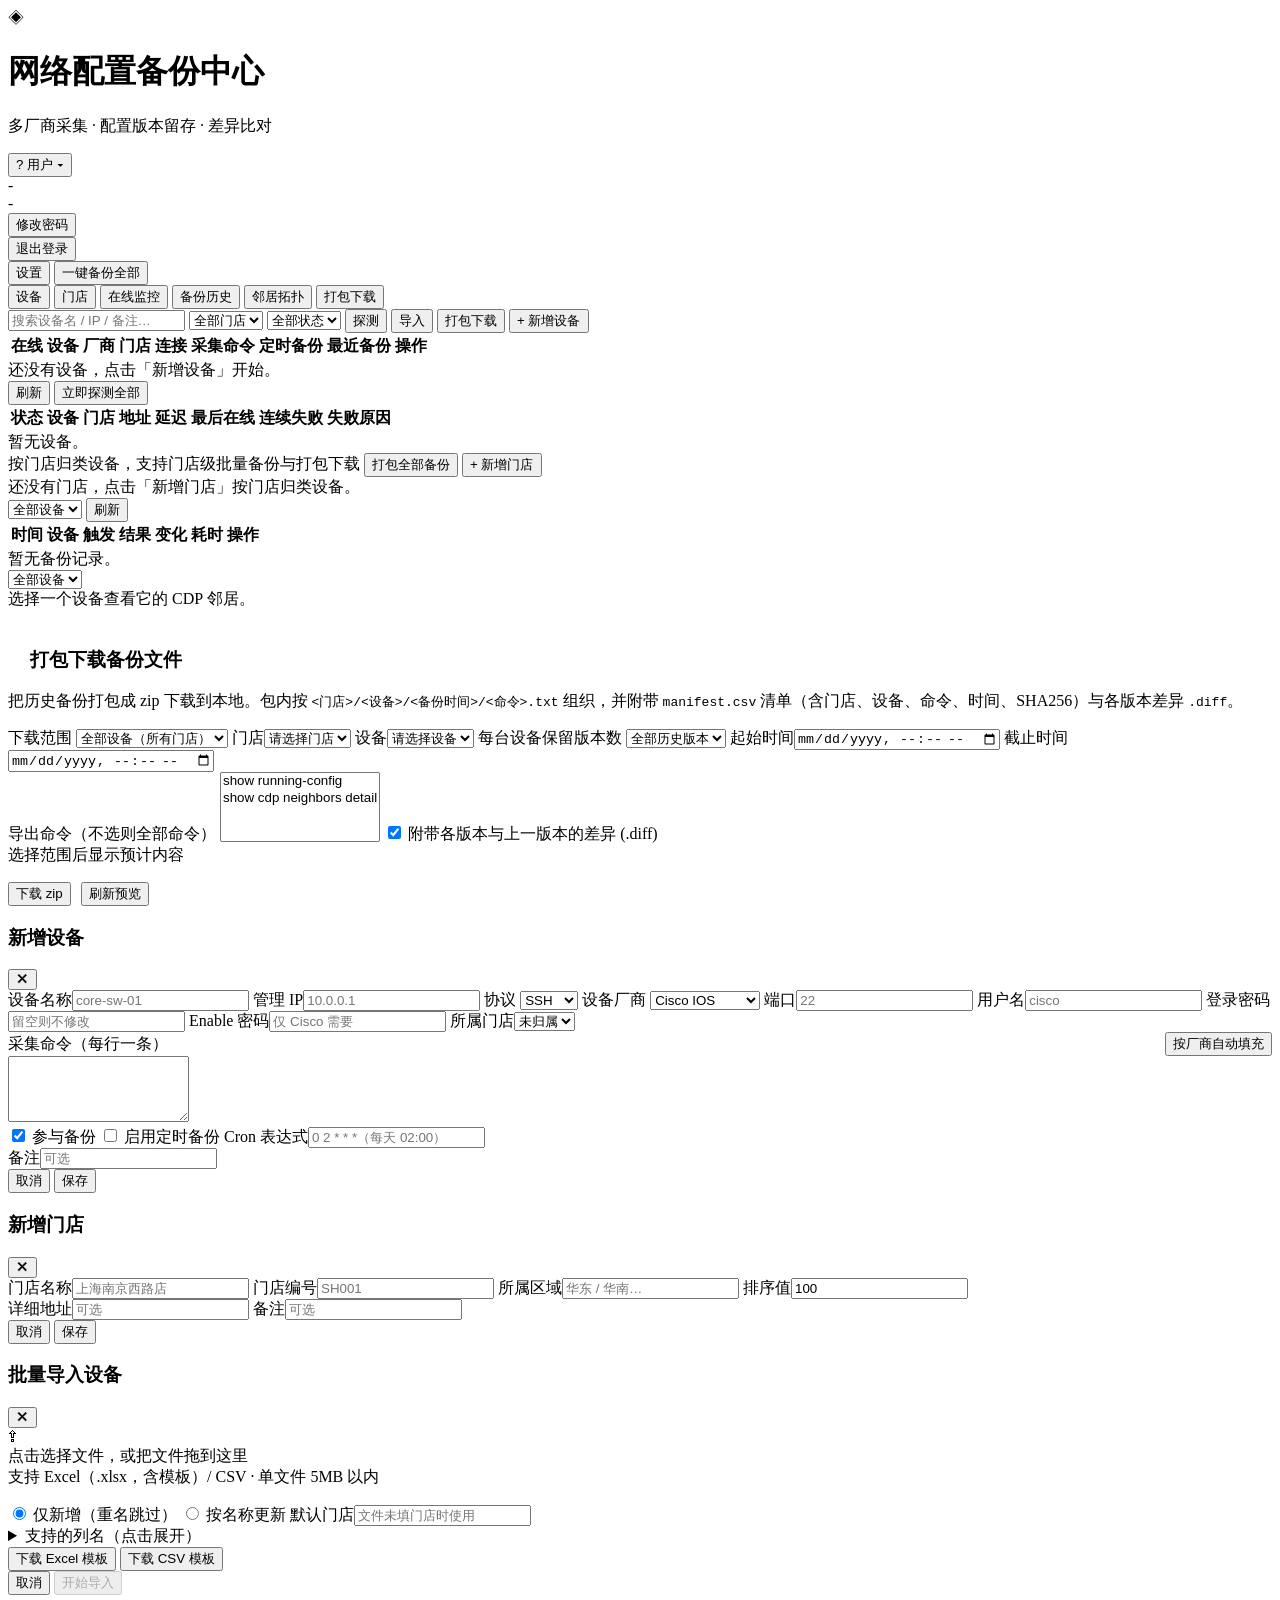
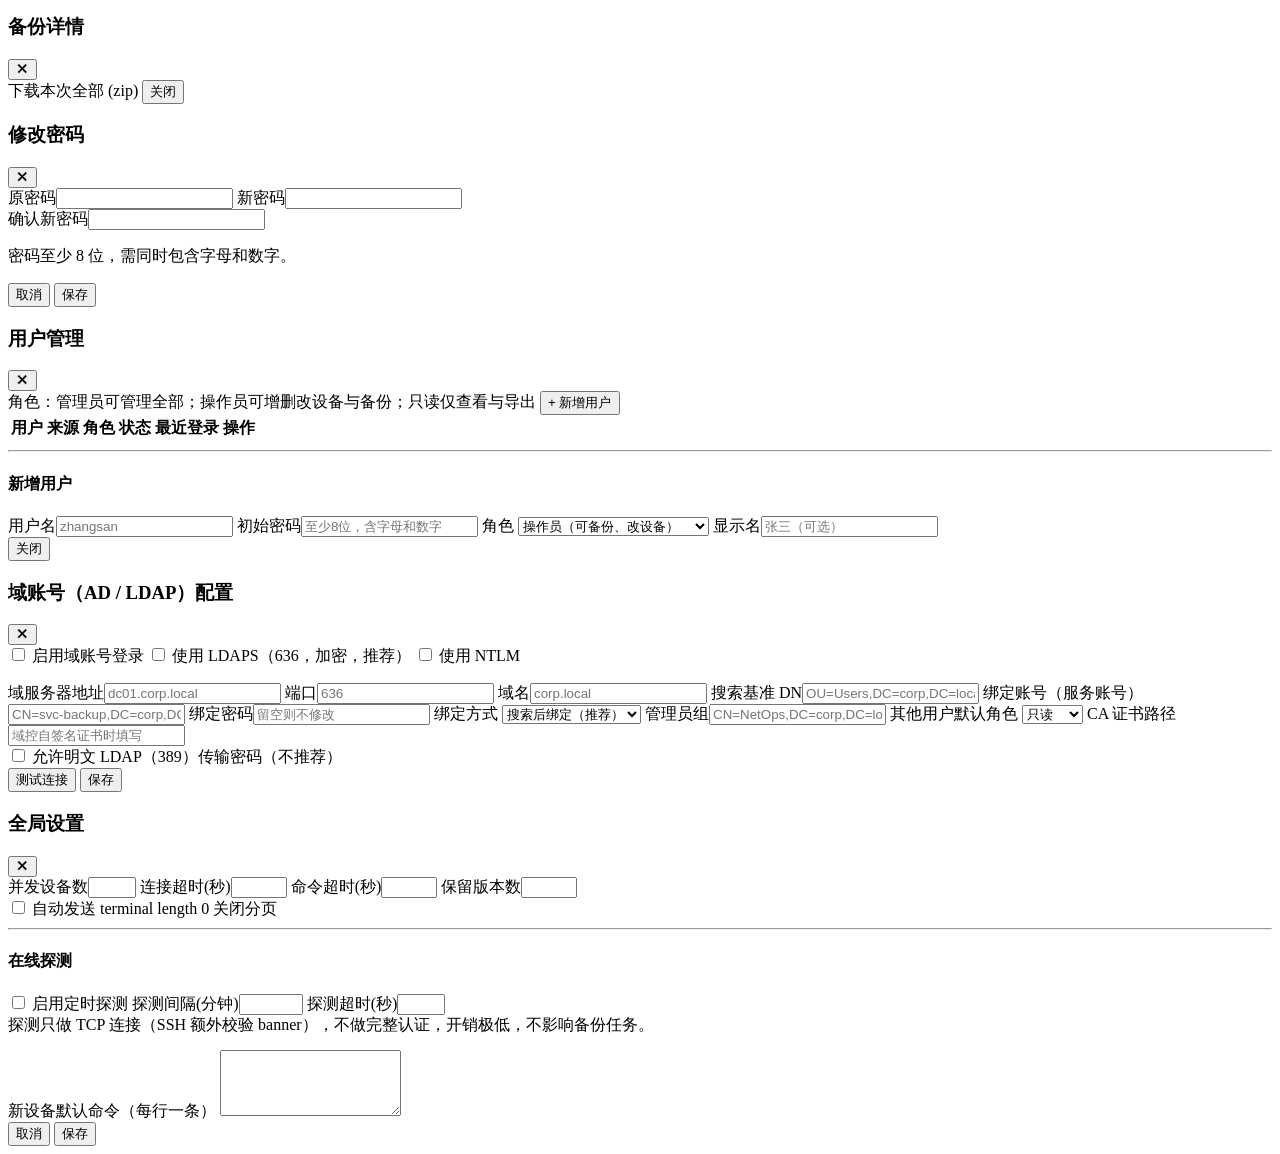
==== app/static/index.html @ aeb3dadb "fix: 修复厂商切换不联动命令，并改名为网络配置备份中心 修复厂商联动 - 根因一：index.html 的 ?v= 版本号停留在上轮改动之前，浏览器加载的是   加入厂商功能之前的旧 app.js" ====
<!DOCTYPE html>
<html lang="zh-CN">
<head>
<meta charset="UTF-8">
<meta name="viewport" content="width=device-width, initial-scale=1.0">
<title>网络配置备份中心</title>
<link rel="stylesheet" href="/static/style.css">
</head>
<body>
<header class="topbar">
  <div class="brand">
    <span class="logo">◈</span>
    <div>
      <h1>网络配置备份中心</h1>
      <p class="sub">多厂商采集 · 配置版本留存 · 差异比对</p>
    </div>
  </div>
  <div class="top-actions">
    <div class="user-menu" id="user-menu">
      <button class="btn ghost user-trigger" id="user-trigger">
        <span class="avatar" id="user-avatar">?</span>
        <span id="user-name">用户</span>
        <span class="caret">▾</span>
      </button>
      <div class="user-dropdown hidden" id="user-dropdown">
        <div class="user-info">
          <div class="user-info-name" id="dd-name">-</div>
          <div class="user-info-role" id="dd-role">-</div>
        </div>
        <button class="user-item" id="btn-change-password">修改密码</button>
        <button class="user-item" id="btn-users" hidden>用户管理</button>
        <button class="user-item" id="btn-ad-config" hidden>域账号配置</button>
        <div class="user-sep"></div>
        <button class="user-item danger" id="btn-logout">退出登录</button>
      </div>
    </div>
    <button class="btn ghost" id="btn-settings">设置</button>
    <button class="btn primary" id="btn-backup-all">一键备份全部</button>
  </div>
</header>

<nav class="tabs">
  <button class="tab active" data-tab="devices">设备</button>
  <button class="tab" data-tab="sites">门店</button>
  <button class="tab" data-tab="monitor">在线监控</button>
  <button class="tab" data-tab="history">备份历史</button>
  <button class="tab" data-tab="neighbors">邻居拓扑</button>
  <button class="tab" data-tab="export">打包下载</button>
</nav>

<main>
  <!--设备 -->
  <section id="tab-devices" class="tab-panel active">
    <div class="stats" id="stats"></div>
    <div class="toolbar">
      <input type="search" id="device-search" placeholder="搜索设备名 / IP / 备注…">
      <select id="device-site-filter"><option value="">全部门店</option></select>
      <select id="device-online-filter">
        <option value="">全部状态</option>
        <option value="1">仅在线</option>
        <option value="0">仅离线</option>
        <option value="unk">仅未探测</option>
      </select>
      <button class="btn ghost" id="btn-probe-now" title="立即探测所有设备在线状态">探测</button>
      <button class="btn ghost" id="btn-import">导入</button>
      <button class="btn ghost" id="btn-download-all-top">打包下载</button>
      <button class="btn primary" id="btn-add">+ 新增设备</button>
    </div>
    <div class="card">
      <table class="grid" id="device-table">
        <thead>
          <tr>
            <th>在线</th><th>设备</th><th>厂商</th><th>门店</th><th>连接</th><th>采集命令</th>
            <th>定时备份</th><th>最近备份</th><th>操作</th>
          </tr>
        </thead>
        <tbody></tbody>
      </table>
      <div class="empty hidden" id="device-empty">还没有设备，点击「新增设备」开始。</div>
    </div>
  </section>

  <!-- 在线监控 -->
  <section id="tab-monitor" class="tab-panel">
    <div class="stats" id="probe-stats"></div>
    <div class="toolbar">
      <span class="toolbar-hint" id="probe-next"></span>
      <button class="btn ghost" id="btn-probe-refresh">刷新</button>
      <button class="btn primary" id="btn-probe-all">立即探测全部</button>
    </div>
    <div class="card">
      <table class="grid" id="probe-table">
        <thead>
          <tr><th>状态</th><th>设备</th><th>门店</th><th>地址</th><th>延迟</th>
              <th>最后在线</th><th>连续失败</th><th>失败原因</th></tr>
        </thead>
        <tbody></tbody>
      </table>
      <div class="empty hidden" id="probe-empty">暂无设备。</div>
    </div>
  </section>

  <!-- 门店 -->
  <section id="tab-sites" class="tab-panel">
    <div class="toolbar">
      <span class="toolbar-hint">按门店归类设备，支持门店级批量备份与打包下载</span>
      <button class="btn ghost" id="btn-download-all">打包全部备份</button>
      <button class="btn primary" id="btn-add-site">+ 新增门店</button>
    </div>
    <div class="site-grid" id="site-grid"></div>
    <div class="empty hidden" id="site-empty">还没有门店，点击「新增门店」按门店归类设备。</div>
  </section>

  <!-- 历史 -->
  <section id="tab-history" class="tab-panel">
    <div class="toolbar">
      <select id="history-device"><option value="">全部设备</option></select>
      <button class="btn ghost" id="btn-refresh-history">刷新</button>
    </div>
    <div class="card">
      <table class="grid" id="history-table">
        <thead>
          <tr><th>时间</th><th>设备</th><th>触发</th><th>结果</th><th>变化</th><th>耗时</th><th>操作</th></tr>
        </thead>
        <tbody></tbody>
      </table>
      <div class="empty hidden" id="history-empty">暂无备份记录。</div>
    </div>
  </section>

  <!-- 邻居 -->
  <section id="tab-neighbors" class="tab-panel">
    <div class="toolbar">
      <select id="neighbor-device"><option value="">全部设备</option></select>
    </div>
    <div class="card" id="neighbor-card">
      <div class="empty">选择一个设备查看它的 CDP 邻居。</div>
    </div>
  </section>

  <!-- 打包下载 -->
  <section id="tab-export" class="tab-panel">
    <div class="card export-card">
      <h3 style="padding:18px 22px 0">打包下载备份文件</h3>
      <p class="export-desc">
        把历史备份打包成 zip 下载到本地。包内按
        <code>&lt;门店&gt;/&lt;设备&gt;/&lt;备份时间&gt;/&lt;命令&gt;.txt</code>
        组织，并附带 <code>manifest.csv</code> 清单（含门店、设备、命令、时间、SHA256）与各版本差异 <code>.diff</code>。
      </p>
      <div class="export-body">
        <div class="form-grid">
          <label>下载范围
            <select id="e-scope">
              <option value="all">全部设备（所有门店）</option>
              <option value="site">指定门店</option>
              <option value="device">指定设备</option>
            </select>
          </label>
          <label>门店<select id="e-site"><option value="">请选择门店</option></select></label>
          <label>设备<select id="e-device"><option value="">请选择设备</option></select></label>
          <label>每台设备保留版本数
            <select id="e-limit">
              <option value="">全部历史版本</option>
              <option value="1">仅最新 1 次</option>
              <option value="3">最近 3 次</option>
              <option value="7">最近 7 次</option>
              <option value="30">最近 30 次</option>
            </select>
          </label>
          <label>起始时间<input id="e-since" type="datetime-local"></label>
          <label>截止时间<input id="e-until" type="datetime-local"></label>
        </div>
        <label class="block">导出命令（不选则全部命令）
          <select id="e-commands" multiple size="4">
            <option value="show running-config">show running-config</option>
            <option value="show cdp neighbors detail">show cdp neighbors detail</option>
          </select>
        </label>
        <label class="inline block"><input type="checkbox" id="e-diff" checked> 附带各版本与上一版本的差异 (.diff)</label>
        <div class="export-preview" id="e-preview">选择范围后显示预计内容</div>
        <div style="display:flex;gap:10px;margin-top:16px">
          <button class="btn primary" id="btn-export">下载 zip</button>
          <button class="btn ghost" id="btn-export-refresh">刷新预览</button>
        </div>
      </div>
    </div>
  </section>
</main>

<!-- 设备弹窗 -->
<div class="modal hidden" id="device-modal">
  <div class="modal-box">
    <div class="modal-head">
      <h3 id="device-modal-title">新增设备</h3>
      <button class="icon-btn" data-close>✕</button>
    </div>
    <div class="modal-body">
      <div class="form-grid">
        <label>设备名称<input id="f-name" placeholder="core-sw-01" required></label>
        <label>管理 IP<input id="f-host" placeholder="10.0.0.1" required></label>
        <label>协议
          <select id="f-protocol">
            <option value="ssh">SSH</option>
            <option value="telnet">Telnet</option>
          </select>
        </label>
        <label>设备厂商
          <select id="f-vendor">
            <option value="cisco">Cisco IOS</option>
            <option value="h3c">H3C Comware</option>
            <option value="huawei">华为 VRP</option>
            <option value="ruijie">锐捷 RGOS</option>
          </select>
        </label>
        <label>端口<input id="f-port" type="number" placeholder="22"></label>
        <label>用户名<input id="f-username" placeholder="cisco"></label>
        <label>登录密码<input id="f-password" type="password" placeholder="留空则不修改"></label>
        <label>Enable 密码<input id="f-enable" type="password" placeholder="仅 Cisco 需要"></label>
        <label>所属门店<select id="f-site-id"><option value="">未归属</option></select></label>
      </div>
      <label class="block" style="display:flex;justify-content:space-between;align-items:center">
        <span>采集命令（每行一条）</span>
        <button type="button" class="btn small ghost" id="btn-fill-default-cmds">按厂商自动填充</button>
      </label>
      <textarea id="f-commands" rows="4"></textarea>
      <div class="form-grid tight">
        <label class="inline"><input type="checkbox" id="f-enabled" checked> 参与备份</label>
        <label class="inline"><input type="checkbox" id="f-scheduled"> 启用定时备份</label>
        <label>Cron 表达式<input id="f-cron" placeholder="0 2 * * *（每天 02:00）"></label>
      </div>
      <label class="block">备注<input id="f-note" placeholder="可选"></label>
      <div class="modal-msg hidden" id="device-msg"></div>
    </div>
    <div class="modal-foot">
      <button class="btn ghost" data-close>取消</button>
      <button class="btn primary" id="btn-save-device">保存</button>
    </div>
  </div>
</div>

<!-- 门店弹窗 -->
<div class="modal hidden" id="site-modal">
  <div class="modal-box">
    <div class="modal-head">
      <h3 id="site-modal-title">新增门店</h3>
      <button class="icon-btn" data-close>✕</button>
    </div>
    <div class="modal-body">
      <div class="form-grid">
        <label>门店名称<input id="fs-name" placeholder="上海南京西路店" required></label>
        <label>门店编号<input id="fs-code" placeholder="SH001"></label>
        <label>所属区域<input id="fs-region" placeholder="华东 / 华南…"></label>
        <label>排序值<input id="fs-sort" type="number" value="100"></label>
      </div>
      <label class="block">详细地址<input id="fs-address" placeholder="可选"></label>
      <label class="block">备注<input id="fs-note" placeholder="可选"></label>
      <div class="modal-msg hidden" id="site-msg"></div>
    </div>
    <div class="modal-foot">
      <button class="btn ghost" data-close>取消</button>
      <button class="btn primary" id="btn-save-site">保存</button>
    </div>
  </div>
</div>

<!-- 导入弹窗 -->
<div class="modal hidden" id="import-modal">
  <div class="modal-box wide">
    <div class="modal-head">
      <h3>批量导入设备</h3>
      <button class="icon-btn" data-close>✕</button>
    </div>
    <div class="modal-body">
      <div class="drop-zone" id="drop-zone">
        <input type="file" id="import-file" accept=".csv,.xlsx,.xlsm,.txt" hidden>
        <div class="drop-icon">⇪</div>
        <div class="drop-text">点击选择文件，或把文件拖到这里</div>
        <div class="drop-hint">支持 Excel（.xlsx，含模板）/ CSV · 单文件 5MB 以内</div>
        <div class="drop-filename hidden" id="drop-filename"></div>
      </div>
      <div class="form-grid tight" style="margin-top:16px">
        <label class="inline"><input type="radio" name="import-mode" value="create" checked> 仅新增（重名跳过）</label>
        <label class="inline"><input type="radio" name="import-mode" value="upsert"> 按名称更新</label>
        <label>默认门店<input id="import-site" placeholder="文件未填门店时使用"></label>
      </div>
      <details class="import-help">
        <summary>支持的列名（点击展开）</summary>
        <table class="help-table">
          <tr><th>含义</th><th>可用列名</th><th>必填</th></tr>
          <tr><td>设备名称</td><td class="mono">设备名称 / name / hostname</td><td class="yes">是</td></tr>
          <tr><td>管理 IP</td><td class="mono">管理IP / ip / ip_address / host</td><td class="yes">是</td></tr>
          <tr><td>协议</td><td class="mono">协议 / protocol（ssh 或 telnet）</td><td>否，默认 ssh</td></tr>
          <tr><td>端口</td><td class="mono">端口 / port</td><td>否，按协议自动补</td></tr>
          <tr><td>用户名</td><td class="mono">用户名 / username</td><td>否</td></tr>
          <tr><td>登录密码</td><td class="mono">登录密码 / 密码 / password</td><td class="yes">新增时必填</td></tr>
          <tr><td>Enable密码</td><td class="mono">Enable密码 / enable_password</td><td>否</td></tr>
          <tr><td>门店</td><td class="mono">门店 / site（不存在会自动创建）</td><td>否</td></tr>
          <tr><td>定时备份</td><td class="mono">定时备份（是/否/1/0/true）</td><td>否</td></tr>
          <tr><td>Cron</td><td class="mono">cron / Cron表达式</td><td>否，默认每天 02:00</td></tr>
          <tr><td>采集命令</td><td class="mono">采集命令（分号分隔多行）</td><td>否</td></tr>
          <tr><td>备注</td><td class="mono">备注 / note</td><td>否</td></tr>
        </table>
        <p class="help-note">
          提示：不确定格式时，先「下载模板」照着填最省事。中文表头与英文表头都能识别，
          Excel 导出的 UTF-8 / GBK 编码 CSV 均支持。
        </p>
      </details>
      <div class="import-result hidden" id="import-result"></div>
      <div class="modal-msg hidden" id="import-msg"></div>
    </div>
    <div class="modal-foot">
      <div class="template-btns">
        <button class="btn ghost" id="btn-download-template">下载 Excel 模板</button>
        <button class="btn ghost" id="btn-download-template-csv">下载 CSV 模板</button>
      </div>
      <button class="btn ghost" data-close>取消</button>
      <button class="btn primary" id="btn-do-import" disabled>开始导入</button>
    </div>
  </div>
</div>

<!-- 详情/差异弹窗 -->
<div class="modal hidden" id="detail-modal">
  <div class="modal-box wide">
    <div class="modal-head">
      <h3 id="detail-title">备份详情</h3>
      <button class="icon-btn" data-close>✕</button>
    </div>
    <div class="modal-body" id="detail-body"></div>
    <div class="modal-foot">
      <a class="btn ghost" id="btn-download-zip" download>下载本次全部 (zip)</a>
      <button class="btn primary" data-close>关闭</button>
    </div>
  </div>
</div>

<!-- 修改密码弹窗 -->
<div class="modal hidden" id="pwd-modal">
  <div class="modal-box">
    <div class="modal-head">
      <h3>修改密码</h3>
      <button class="icon-btn" data-close>✕</button>
    </div>
    <div class="modal-body">
      <label class="block">原密码<input id="p-old" type="password" autocomplete="current-password"></label>
      <label class="block">新密码<input id="p-new" type="password" autocomplete="new-password"></label>
      <div class="pwd-strength" id="pwd-strength"></div>
      <label class="block">确认新密码<input id="p-new2" type="password" autocomplete="new-password"></label>
      <p class="help-note">密码至少 8 位，需同时包含字母和数字。</p>
      <div class="modal-msg hidden" id="pwd-msg"></div>
    </div>
    <div class="modal-foot">
      <button class="btn ghost" data-close>取消</button>
      <button class="btn primary" id="btn-save-pwd">保存</button>
    </div>
  </div>
</div>

<!-- 用户管理弹窗 -->
<div class="modal hidden" id="users-modal">
  <div class="modal-box wide">
    <div class="modal-head">
      <h3>用户管理</h3>
      <button class="icon-btn" data-close>✕</button>
    </div>
    <div class="modal-body">
      <div class="toolbar">
        <span class="toolbar-hint">角色：管理员可管理全部；操作员可增删改设备与备份；只读仅查看与导出</span>
        <button class="btn primary" id="btn-add-user">+ 新增用户</button>
      </div>
      <table class="grid" id="users-table">
        <thead><tr><th>用户</th><th>来源</th><th>角色</th><th>状态</th><th>最近登录</th><th>操作</th></tr></thead>
        <tbody></tbody>
      </table>
      <hr class="form-sep">
      <h4 class="form-title">新增用户</h4>
      <div class="form-grid">
        <label>用户名<input id="nu-username" placeholder="zhangsan"></label>
        <label>初始密码<input id="nu-password" type="password" placeholder="至少8位，含字母和数字"></label>
        <label>角色
          <select id="nu-role">
            <option value="operator">操作员（可备份、改设备）</option>
            <option value="viewer">只读（仅查看与导出）</option>
            <option value="admin">管理员（含用户与系统设置）</option>
          </select>
        </label>
        <label>显示名<input id="nu-display" placeholder="张三（可选）"></label>
      </div>
      <div class="modal-msg hidden" id="users-msg"></div>
    </div>
    <div class="modal-foot"><button class="btn primary" data-close>关闭</button></div>
  </div>
</div>

<!-- 域账号配置弹窗 -->
<div class="modal hidden" id="ad-modal">
  <div class="modal-box wide">
    <div class="modal-head">
      <h3>域账号（AD / LDAP）配置</h3>
      <button class="icon-btn" data-close>✕</button>
    </div>
    <div class="modal-body">
      <div class="form-grid tight" style="margin-bottom:16px">
        <label class="inline"><input type="checkbox" id="ad-enabled"> 启用域账号登录</label>
        <label class="inline"><input type="checkbox" id="ad-ssl"> 使用 LDAPS（636，加密，推荐）</label>
        <label class="inline"><input type="checkbox" id="ad-ntlm"> 使用 NTLM</label>
      </div>
      <div class="form-grid">
        <label>域服务器地址<input id="ad-host" placeholder="dc01.corp.local"></label>
        <label>端口<input id="ad-port" type="number" placeholder="636"></label>
        <label>域名<input id="ad-domain" placeholder="corp.local"></label>
        <label>搜索基准 DN<input id="ad-base-dn" placeholder="OU=Users,DC=corp,DC=local"></label>
        <label>绑定账号（服务账号）<input id="ad-bind-dn" placeholder="CN=svc-backup,DC=corp,DC=local"></label>
        <label>绑定密码<input id="ad-bind-pw" type="password" placeholder="留空则不修改"></label>
        <label>绑定方式
          <select id="ad-strategy">
            <option value="search">搜索后绑定（推荐）</option>
            <option value="direct">直接绑定</option>
          </select>
        </label>
        <label>管理员组<input id="ad-admin-group" placeholder="CN=NetOps,DC=corp,DC=local"></label>
        <label>其他用户默认角色
          <select id="ad-default-role">
            <option value="viewer">只读</option>
            <option value="operator">操作员</option>
            <option value="admin">管理员</option>
          </select>
        </label>
        <label>CA 证书路径<input id="ad-ca" placeholder="域控自签名证书时填写"></label>
      </div>
      <label class="inline block"><input type="checkbox" id="ad-plaintext"> 允许明文 LDAP（389）传输密码（不推荐）</label>
      <div class="ad-preview" id="ad-preview"></div>
      <div class="modal-msg hidden" id="ad-msg"></div>
    </div>
    <div class="modal-foot">
      <button class="btn ghost" id="btn-test-ad">测试连接</button>
      <button class="btn primary" id="btn-save-ad">保存</button>
    </div>
  </div>
</div>

<!-- 设置弹窗 -->
<div class="modal hidden" id="settings-modal">
  <div class="modal-box">
    <div class="modal-head">
      <h3>全局设置</h3>
      <button class="icon-btn" data-close>✕</button>
    </div>
    <div class="modal-body">
      <div class="form-grid">
        <label>并发设备数<input id="s-concurrency" type="number" min="1" max="32"></label>
        <label>连接超时(秒)<input id="s-connect" type="number" min="3" max="120"></label>
        <label>命令超时(秒)<input id="s-command" type="number" min="5" max="300"></label>
        <label>保留版本数<input id="s-keep" type="number" min="1" max="500"></label>
      </div>
      <label class="inline block"><input type="checkbox" id="s-paging"> 自动发送 terminal length 0 关闭分页</label>
      <hr class="form-sep">
      <h4 class="form-title">在线探测</h4>
      <div class="form-grid">
        <label class="inline"><input type="checkbox" id="s-probe"> 启用定时探测</label>
        <label>探测间隔(分钟)<input id="s-probe-interval" type="number" min="1" max="1440"></label>
        <label>探测超时(秒)<input id="s-probe-timeout" type="number" min="1" max="60"></label>
      </div>
      <p class="help-note" style="margin:0 0 14px">
        探测只做 TCP 连接（SSH 额外校验 banner），不做完整认证，开销极低，不影响备份任务。
      </p>
      <label class="block">新设备默认命令（每行一条）</label>
      <textarea id="s-commands" rows="4"></textarea>
      <div class="modal-msg hidden" id="settings-msg"></div>
    </div>
    <div class="modal-foot">
      <button class="btn ghost" data-close>取消</button>
      <button class="btn primary" id="btn-save-settings">保存</button>
    </div>
  </div>
</div>

<div class="toast hidden" id="toast"></div>
<script src="/static/app.js"></script>
</body>
</html>
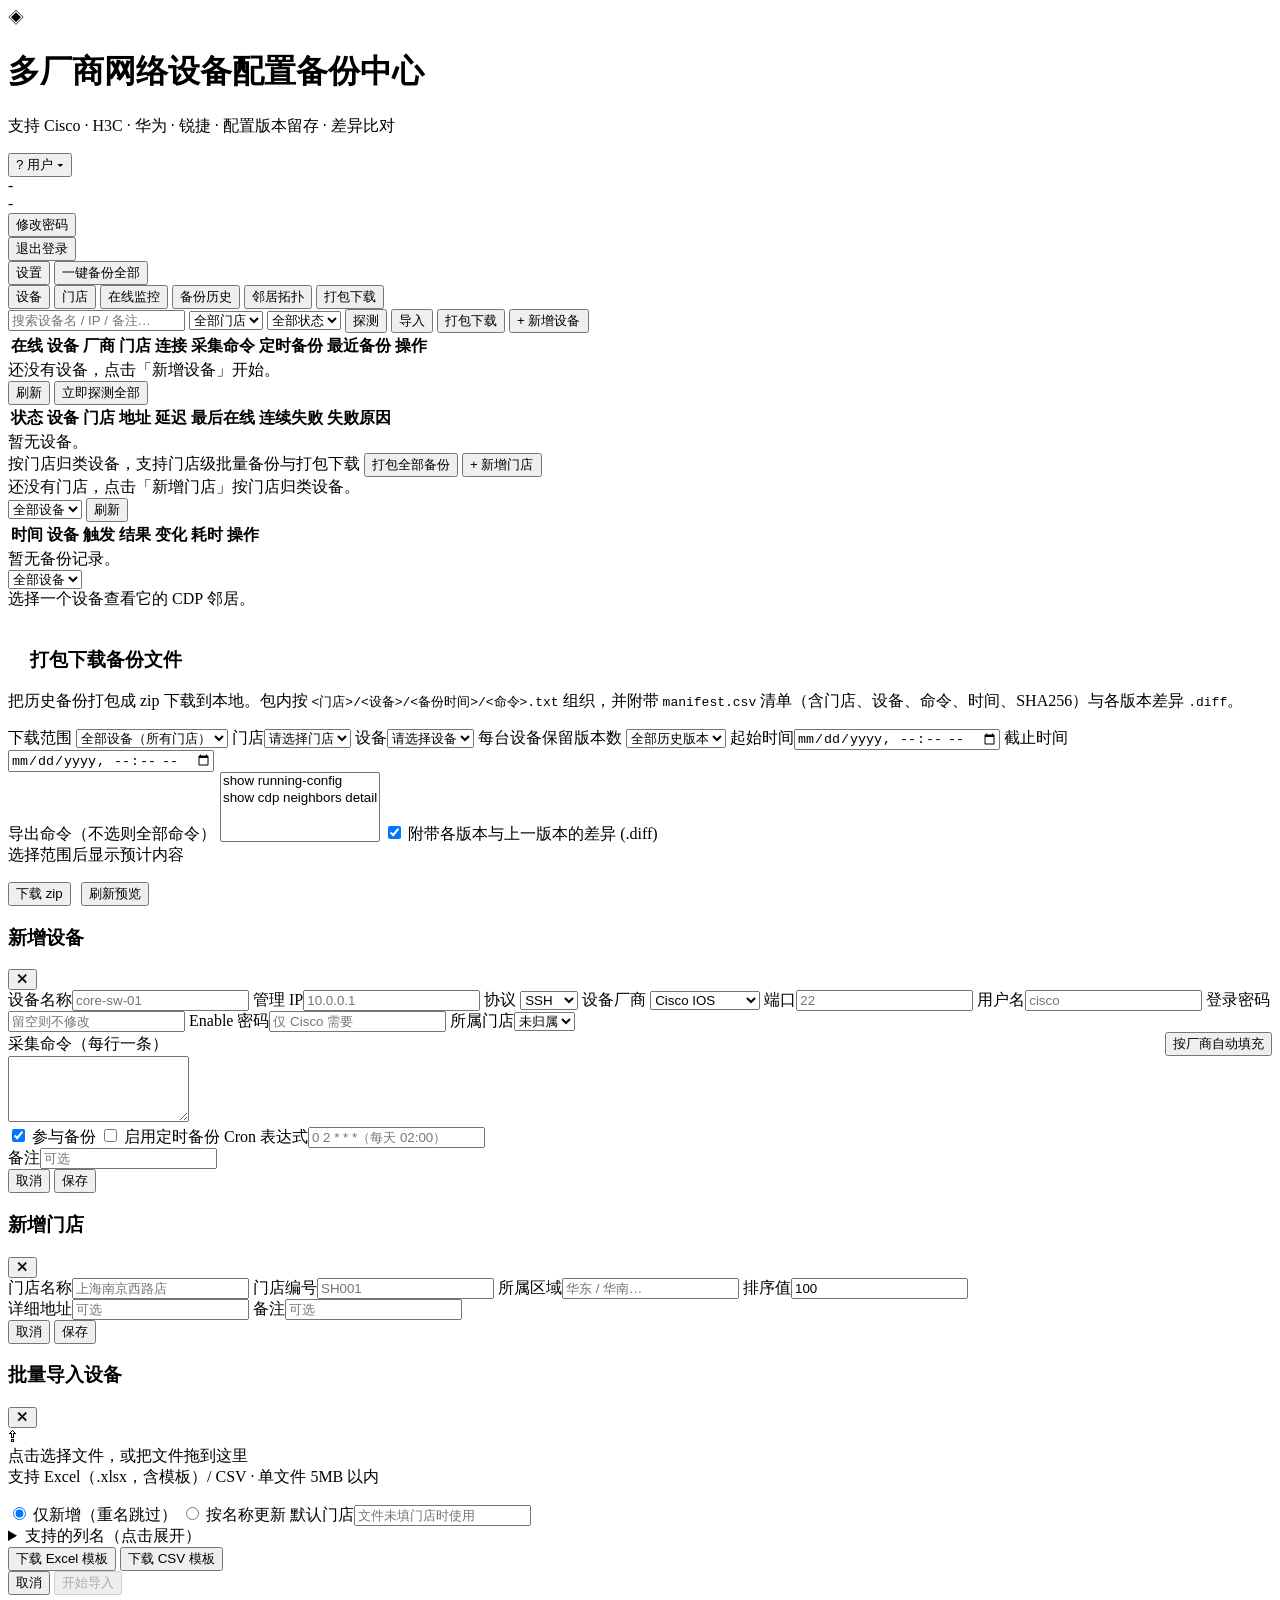
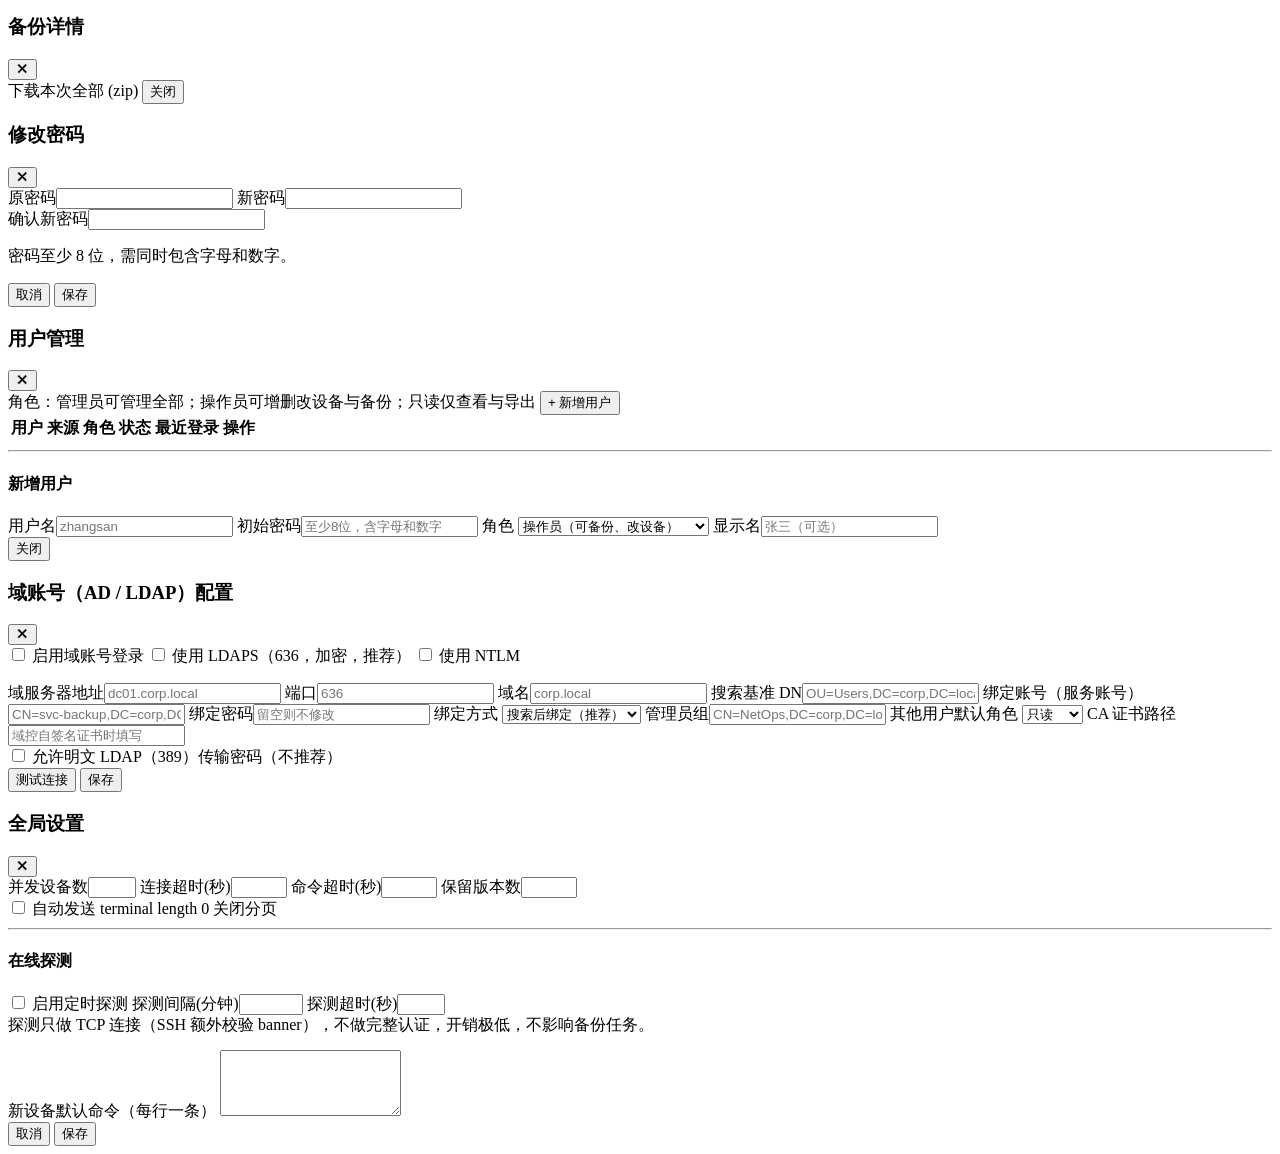
==== commit b4463fb9: "refactor: 应用更名为「多厂商网络设备配置备份中心」 支持四家厂商后，应用名不再带厂商前缀。  改名范围（20 处） - app/main.py       APP_NAME 与 FastAP" ====
--- a/app/static/index.html
+++ b/app/static/index.html
@@ -3,7 +3,7 @@
 <head>
 <meta charset="UTF-8">
 <meta name="viewport" content="width=device-width, initial-scale=1.0">
-<title>网络配置备份中心</title>
+<title>多厂商网络设备配置备份中心</title>
 <link rel="stylesheet" href="/static/style.css">
 </head>
 <body>
@@ -11,8 +11,8 @@
   <div class="brand">
     <span class="logo">◈</span>
     <div>
-      <h1>网络配置备份中心</h1>
-      <p class="sub">多厂商采集 · 配置版本留存 · 差异比对</p>
+      <h1>多厂商网络设备配置备份中心</h1>
+      <p class="sub">支持 Cisco · H3C · 华为 · 锐捷 · 配置版本留存 · 差异比对</p>
     </div>
   </div>
   <div class="top-actions">
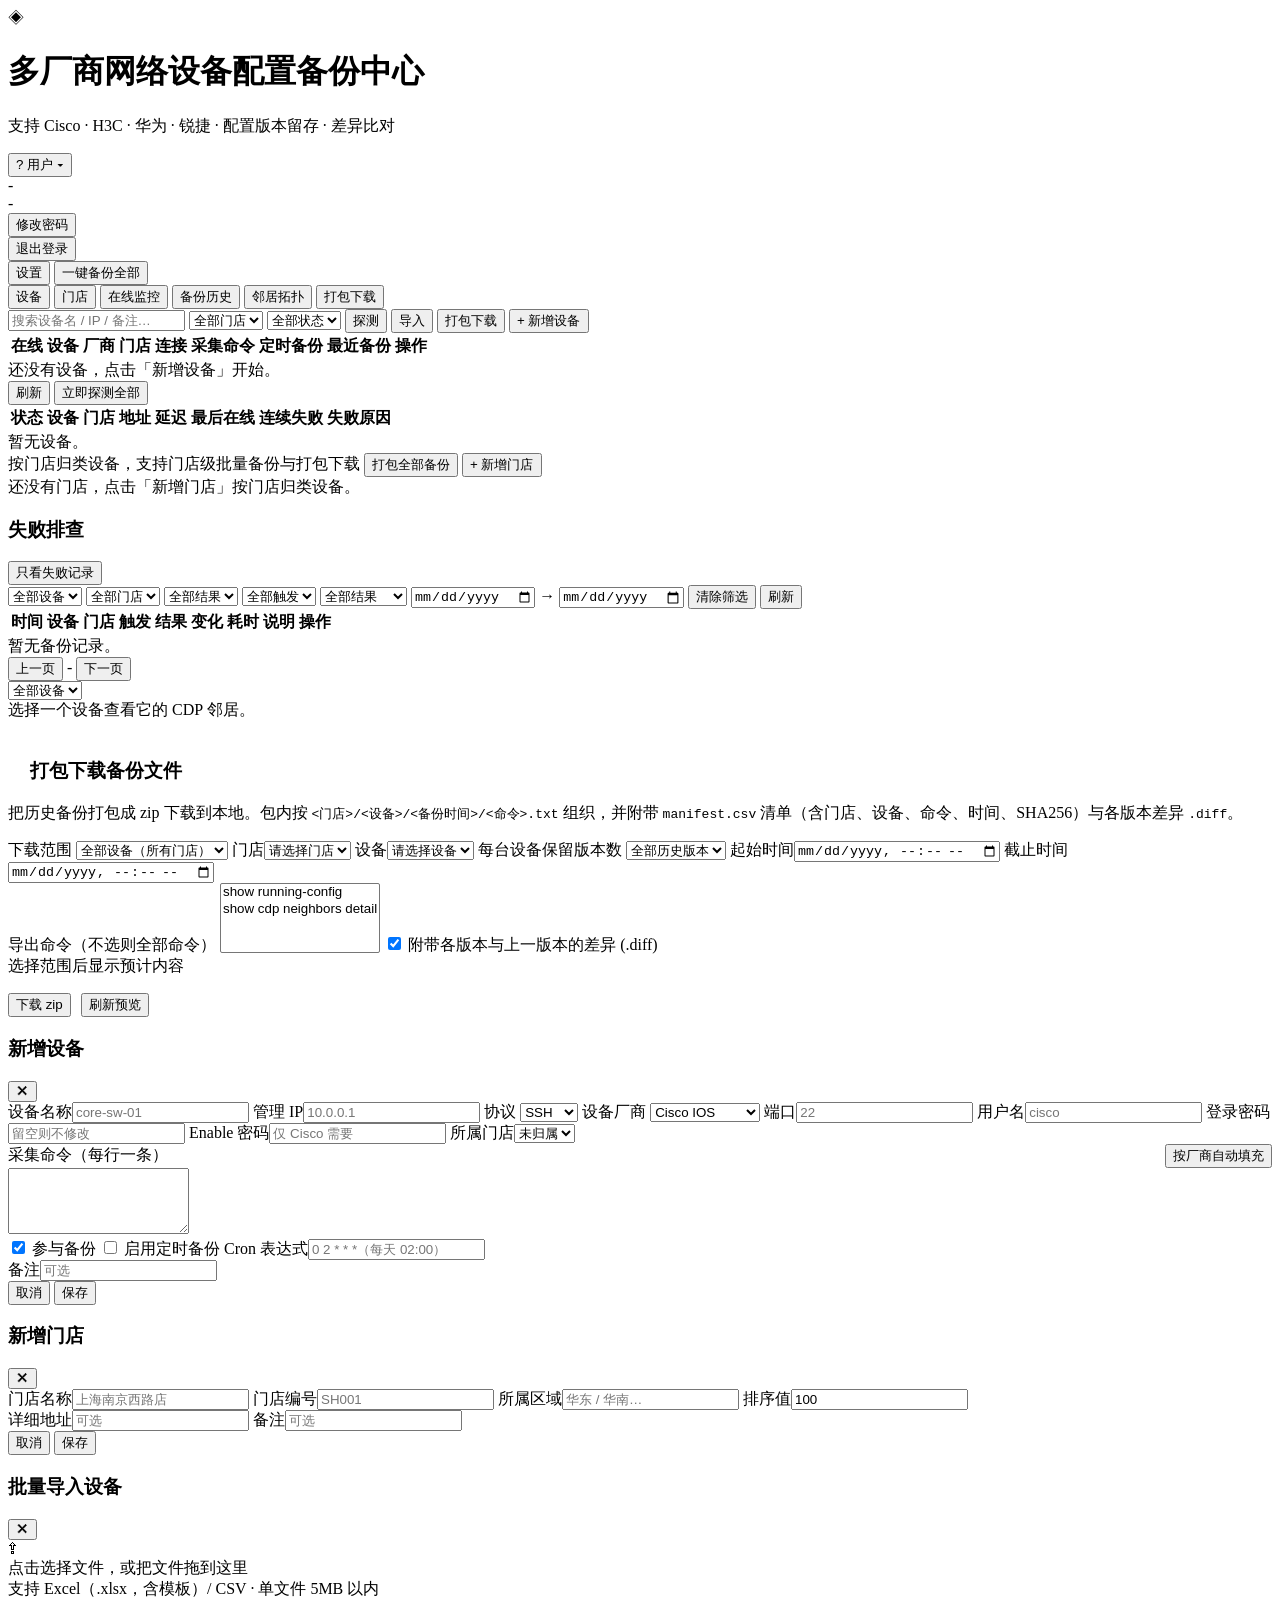
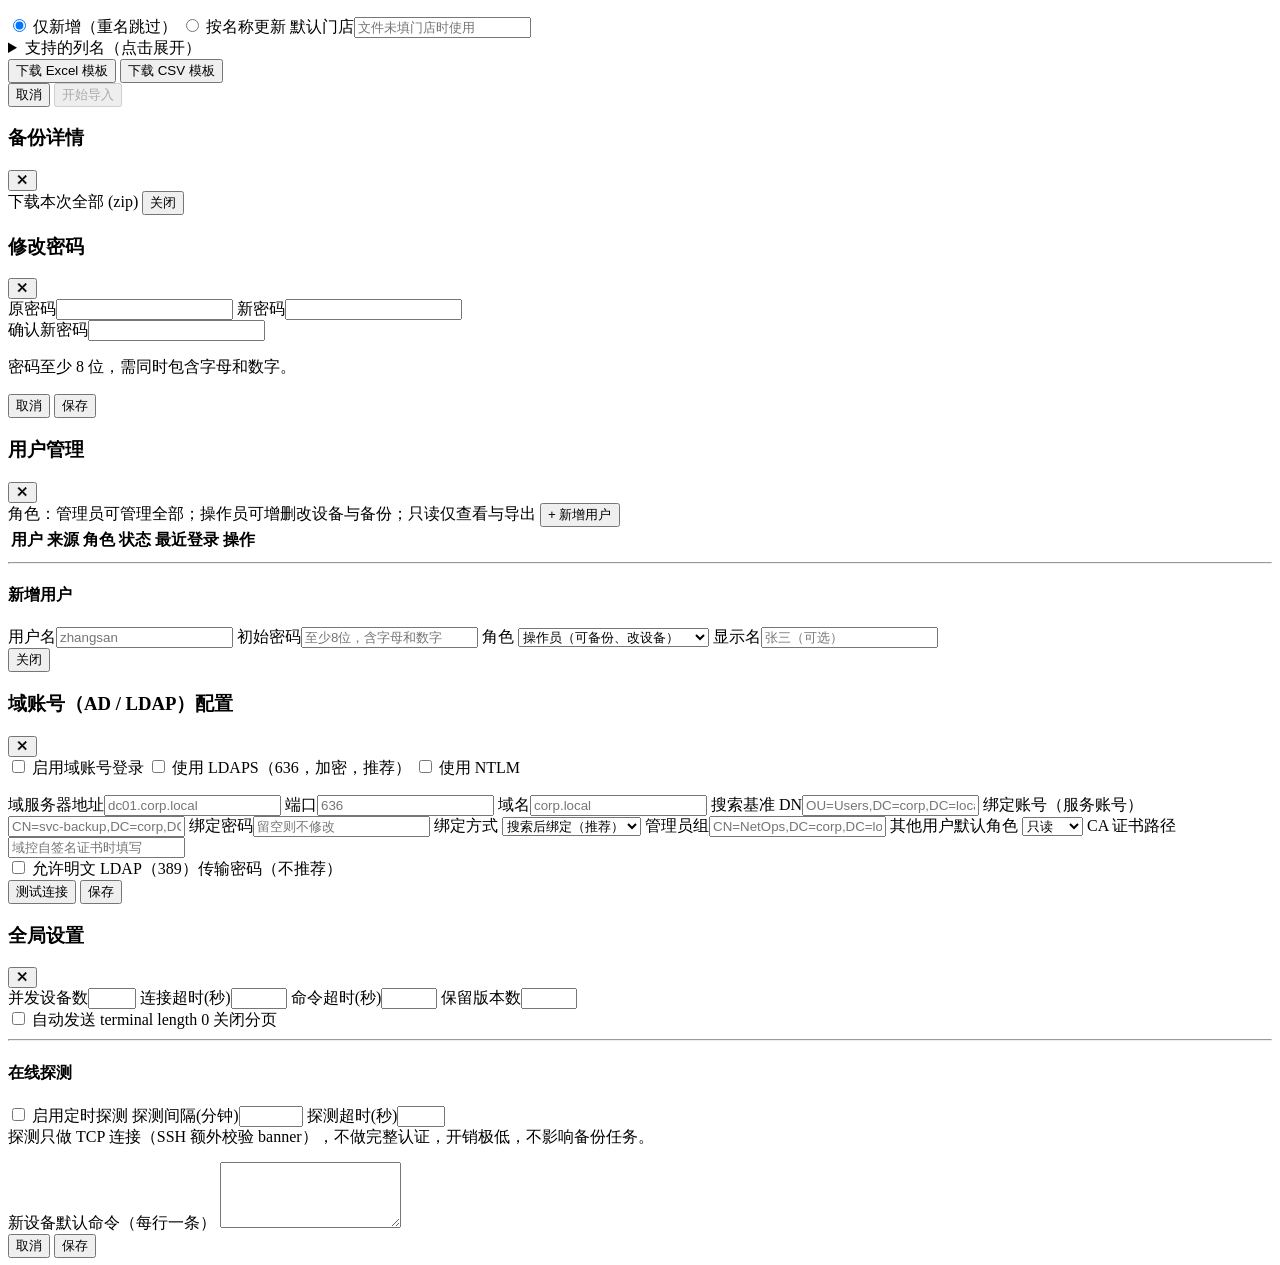
==== commit b312755c: "feat: 备份历史页增加失败筛选与失败排查面板 原先备份历史只有设备一个筛选条件，失败原因藏在 tooltip 里， 排查时需要逐条点开详情，效率很低。  筛选条件（可任意组合） - 结果：全部 /" ====
--- a/app/static/index.html
+++ b/app/static/index.html
@@ -113,18 +113,57 @@
 
   <!-- 历史 -->
   <section id="tab-history" class="tab-panel">
+    <div class="stats" id="history-stats"></div>
+
+    <!-- 失败原因汇总：只在有失败时出现 -->
+    <div class="card failure-panel hidden" id="failure-panel">
+      <div class="failure-head">
+        <h3>失败排查</h3>
+        <button class="btn small act-show-failed">只看失败记录</button>
+      </div>
+      <div class="failure-body" id="failure-body"></div>
+    </div>
+
     <div class="toolbar">
       <select id="history-device"><option value="">全部设备</option></select>
+      <select id="history-site"><option value="">全部门店</option></select>
+      <select id="history-status">
+        <option value="">全部结果</option>
+        <option value="failed">仅失败</option>
+        <option value="success">仅成功</option>
+        <option value="running">进行中</option>
+      </select>
+      <select id="history-trigger">
+        <option value="">全部触发</option>
+        <option value="manual">手动</option>
+        <option value="schedule">定时</option>
+      </select>
+      <select id="history-changed">
+        <option value="">全部结果</option>
+        <option value="1">配置有变化</option>
+        <option value="0">配置无变化</option>
+      </select>
+      <input type="date" id="history-since" title="起始日期">
+      <span class="range-sep">→</span>
+      <input type="date" id="history-until" title="截止日期">
+      <button class="btn ghost" id="btn-clear-history-filter">清除筛选</button>
       <button class="btn ghost" id="btn-refresh-history">刷新</button>
     </div>
+    <div class="filter-note hidden" id="filter-note"></div>
+
     <div class="card">
       <table class="grid" id="history-table">
         <thead>
-          <tr><th>时间</th><th>设备</th><th>触发</th><th>结果</th><th>变化</th><th>耗时</th><th>操作</th></tr>
+          <tr><th>时间</th><th>设备</th><th>门店</th><th>触发</th><th>结果</th><th>变化</th><th>耗时</th><th>说明</th><th>操作</th></tr>
         </thead>
         <tbody></tbody>
       </table>
       <div class="empty hidden" id="history-empty">暂无备份记录。</div>
+      <div class="pager hidden" id="history-pager">
+        <button class="btn small" id="btn-history-prev">上一页</button>
+        <span id="history-page-info">-</span>
+        <button class="btn small" id="btn-history-next">下一页</button>
+      </div>
     </div>
   </section>
 
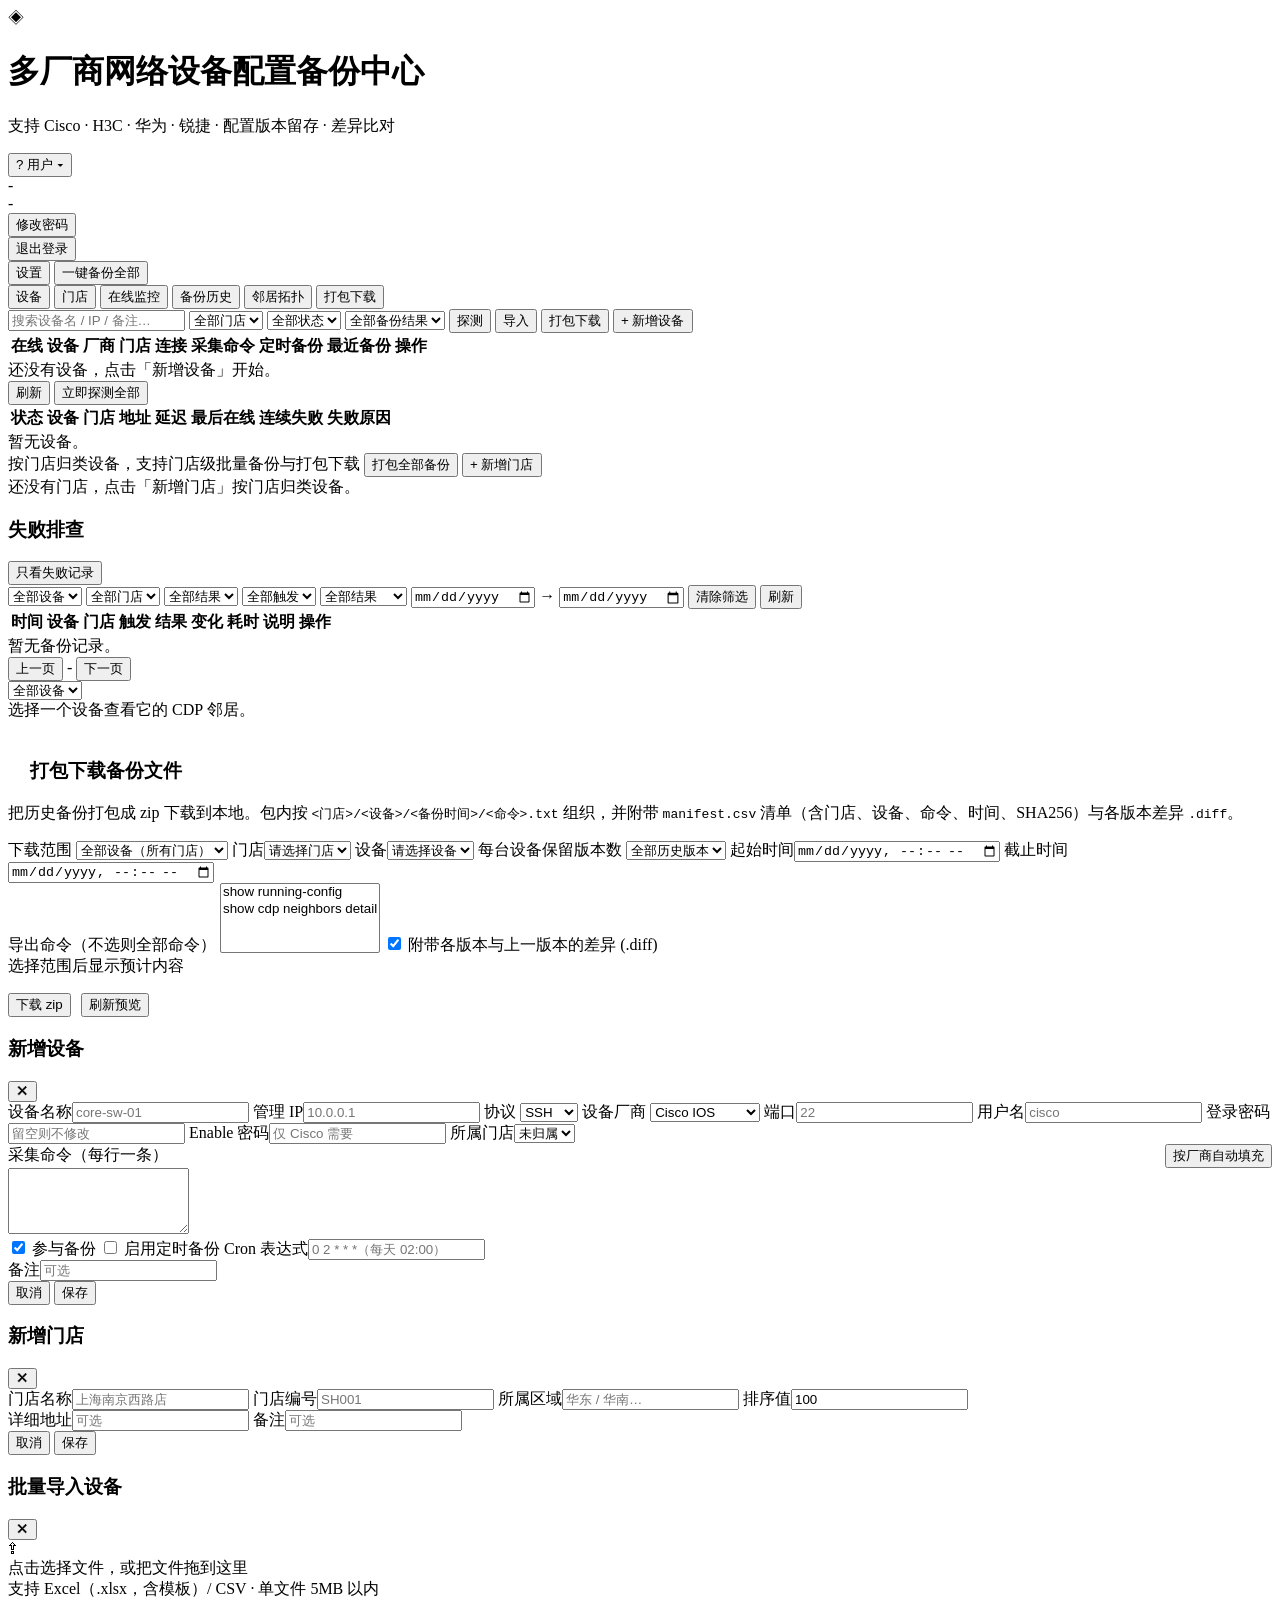
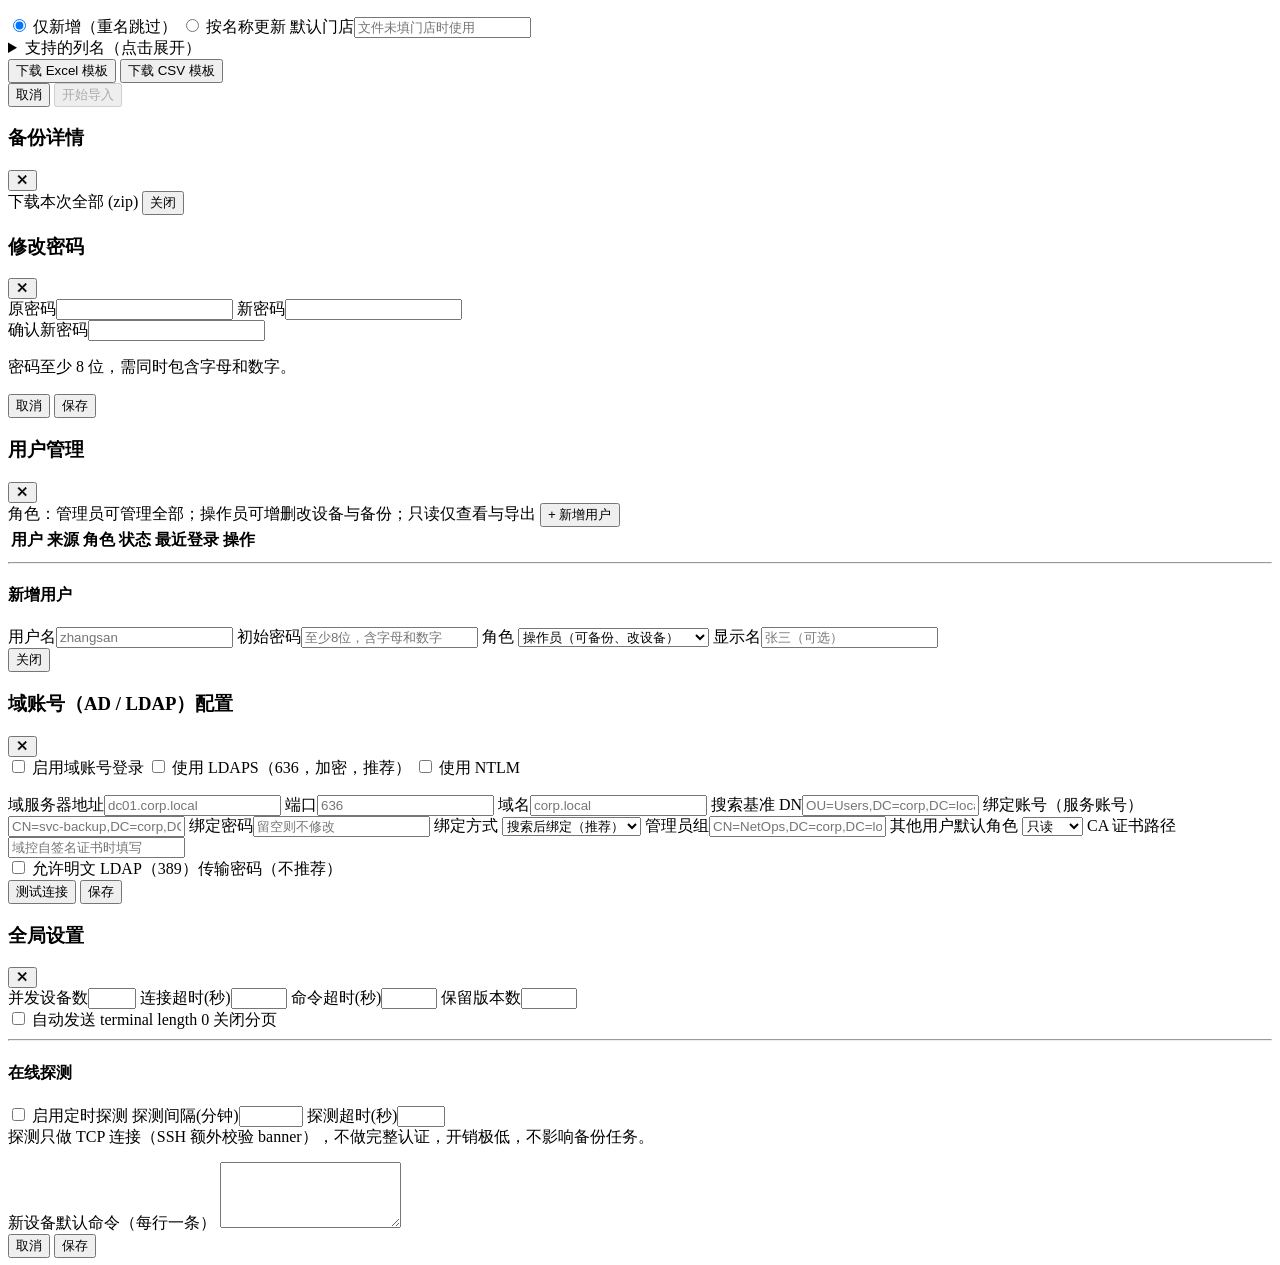
==== commit 0584e1c5: "feat: 设备页增加备份结果筛选 在设备列表的筛选区新增「备份结果」下拉，与既有的门店、在线状态、 关键字筛选并存，可自由组合。  筛选选项 - 最近备份失败：last_status == fail" ====
--- a/app/static/index.html
+++ b/app/static/index.html
@@ -60,6 +60,14 @@
         <option value="1">仅在线</option>
         <option value="0">仅离线</option>
         <option value="unk">仅未探测</option>
+      </select>
+      <select id="device-backup-filter">
+        <option value="">全部备份结果</option>
+        <option value="failed">最近备份失败</option>
+        <option value="success">最近备份成功</option>
+        <option value="ever_failed">曾备份失败</option>
+        <option value="never">从未备份</option>
+        <option value="changed">配置有变化</option>
       </select>
       <button class="btn ghost" id="btn-probe-now" title="立即探测所有设备在线状态">探测</button>
       <button class="btn ghost" id="btn-import">导入</button>
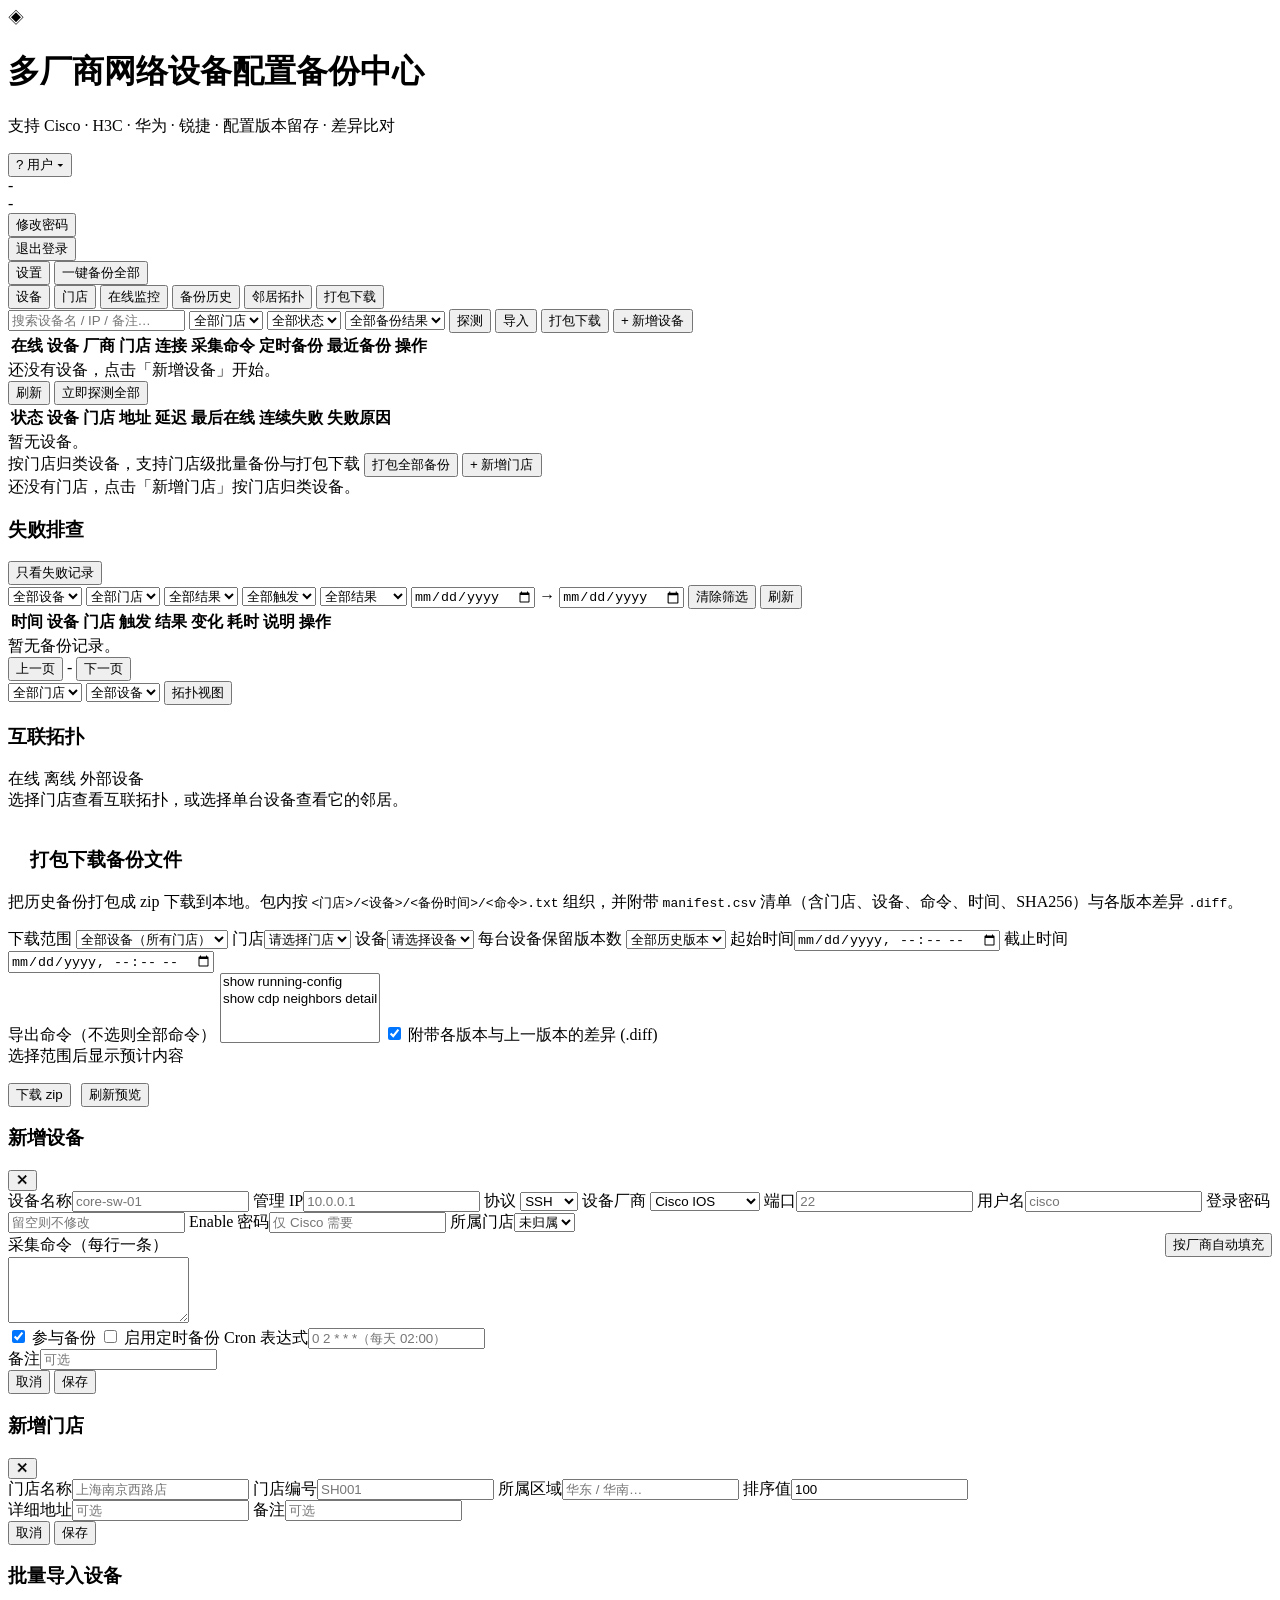
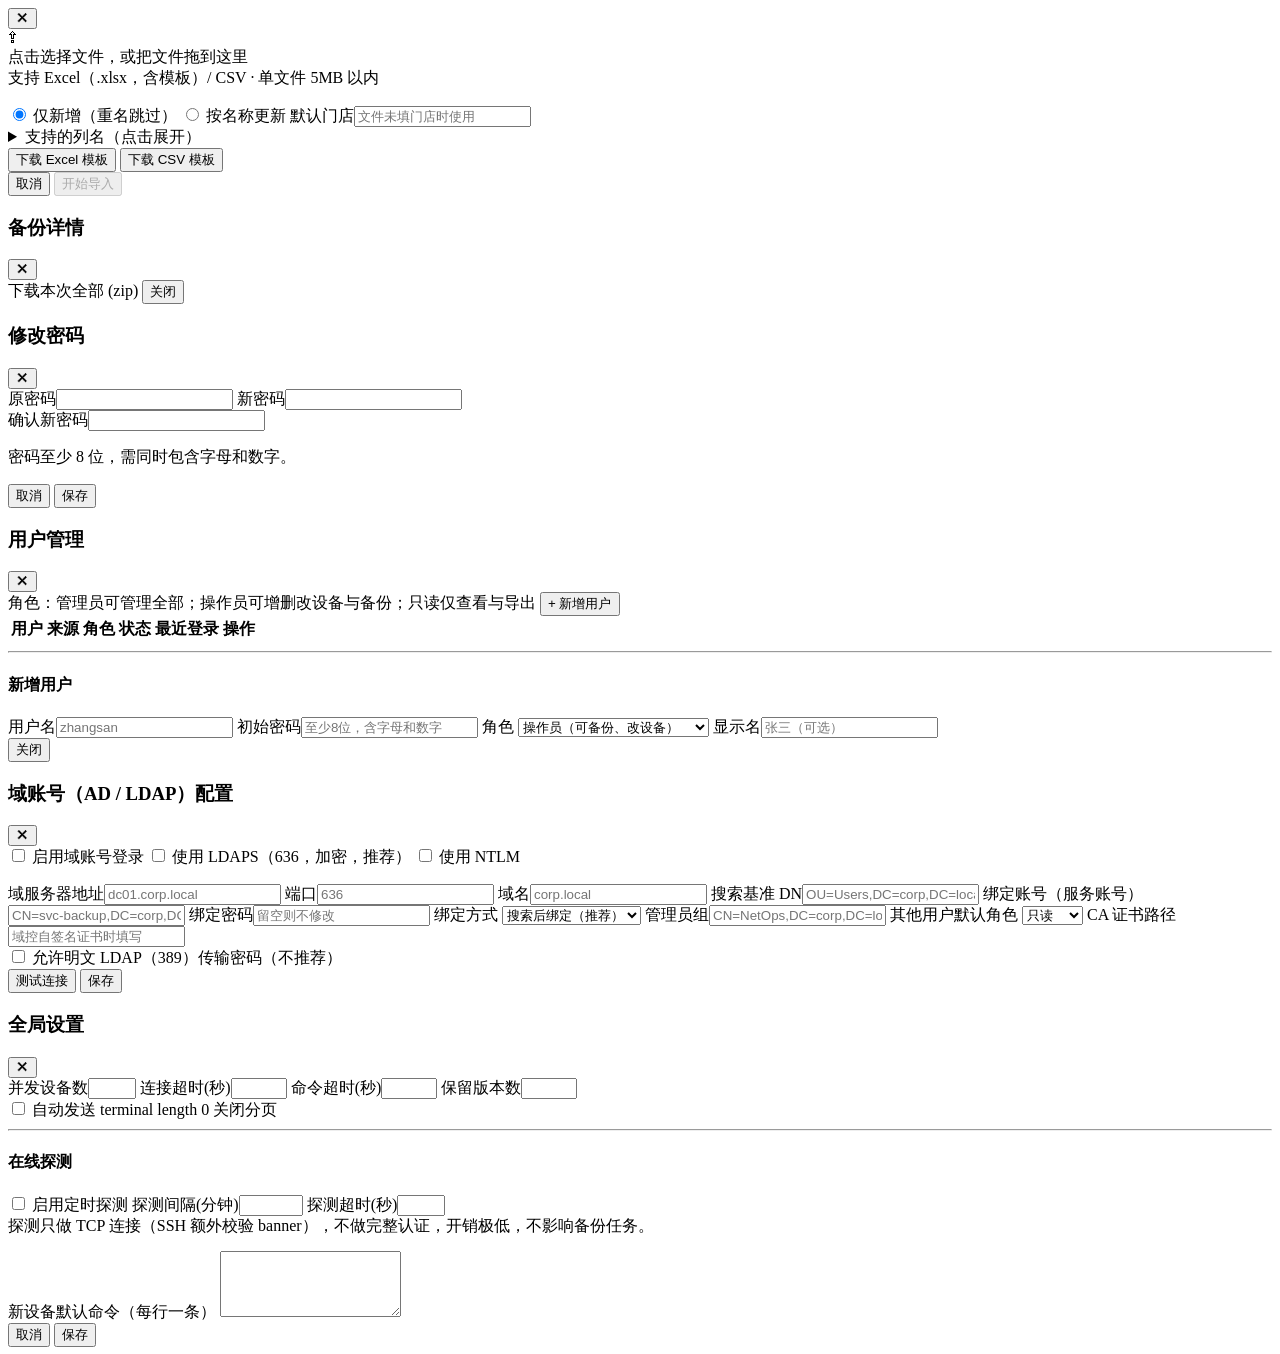
==== commit a6ef7af6: "feat: 邻居拓扑支持按门店筛选 原先邻居页只能按单台设备查看，无法从门店视角看互联关系。  后端 新增 collector.topology_of()：按门店（或指定设备集合）聚合邻居关系， 返回" ====
--- a/app/static/index.html
+++ b/app/static/index.html
@@ -178,10 +178,29 @@
   <!-- 邻居 -->
   <section id="tab-neighbors" class="tab-panel">
     <div class="toolbar">
+      <select id="neighbor-site">
+        <option value="">全部门店</option>
+      </select>
       <select id="neighbor-device"><option value="">全部设备</option></select>
-    </div>
+      <button class="btn ghost" id="btn-load-topology">拓扑视图</button>
+    </div>
+    <div class="stats" id="neighbor-stats"></div>
+
+    <!-- 门店拓扑：跨设备互联关系 -->
+    <div class="card hidden" id="topology-card">
+      <div class="topo-head">
+        <h3>互联拓扑</h3>
+        <div class="topo-legend">
+          <span><i class="dot ok"></i>在线</span>
+          <span><i class="dot off"></i>离线</span>
+          <span><i class="dot ext"></i>外部设备</span>
+        </div>
+      </div>
+      <div id="topology-body"></div>
+    </div>
+
     <div class="card" id="neighbor-card">
-      <div class="empty">选择一个设备查看它的 CDP 邻居。</div>
+      <div class="empty">选择门店查看互联拓扑，或选择单台设备查看它的邻居。</div>
     </div>
   </section>
 
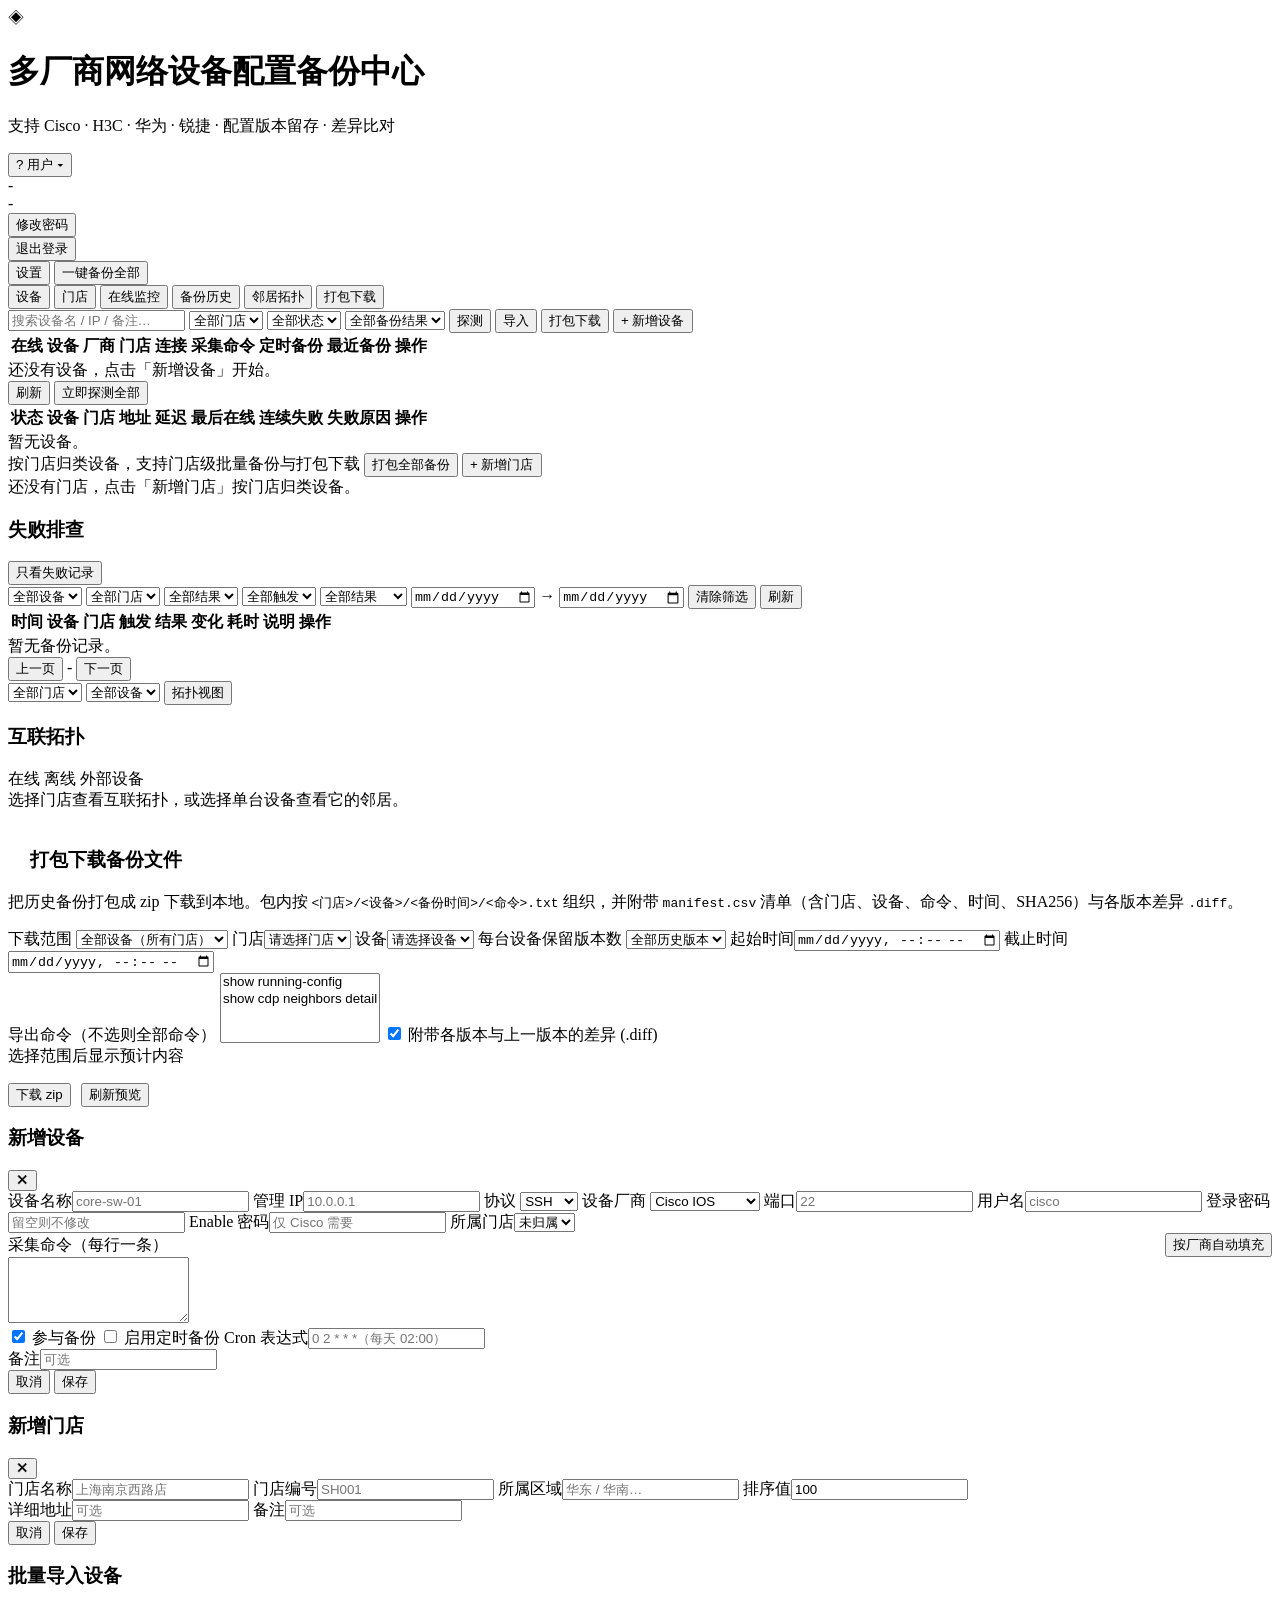
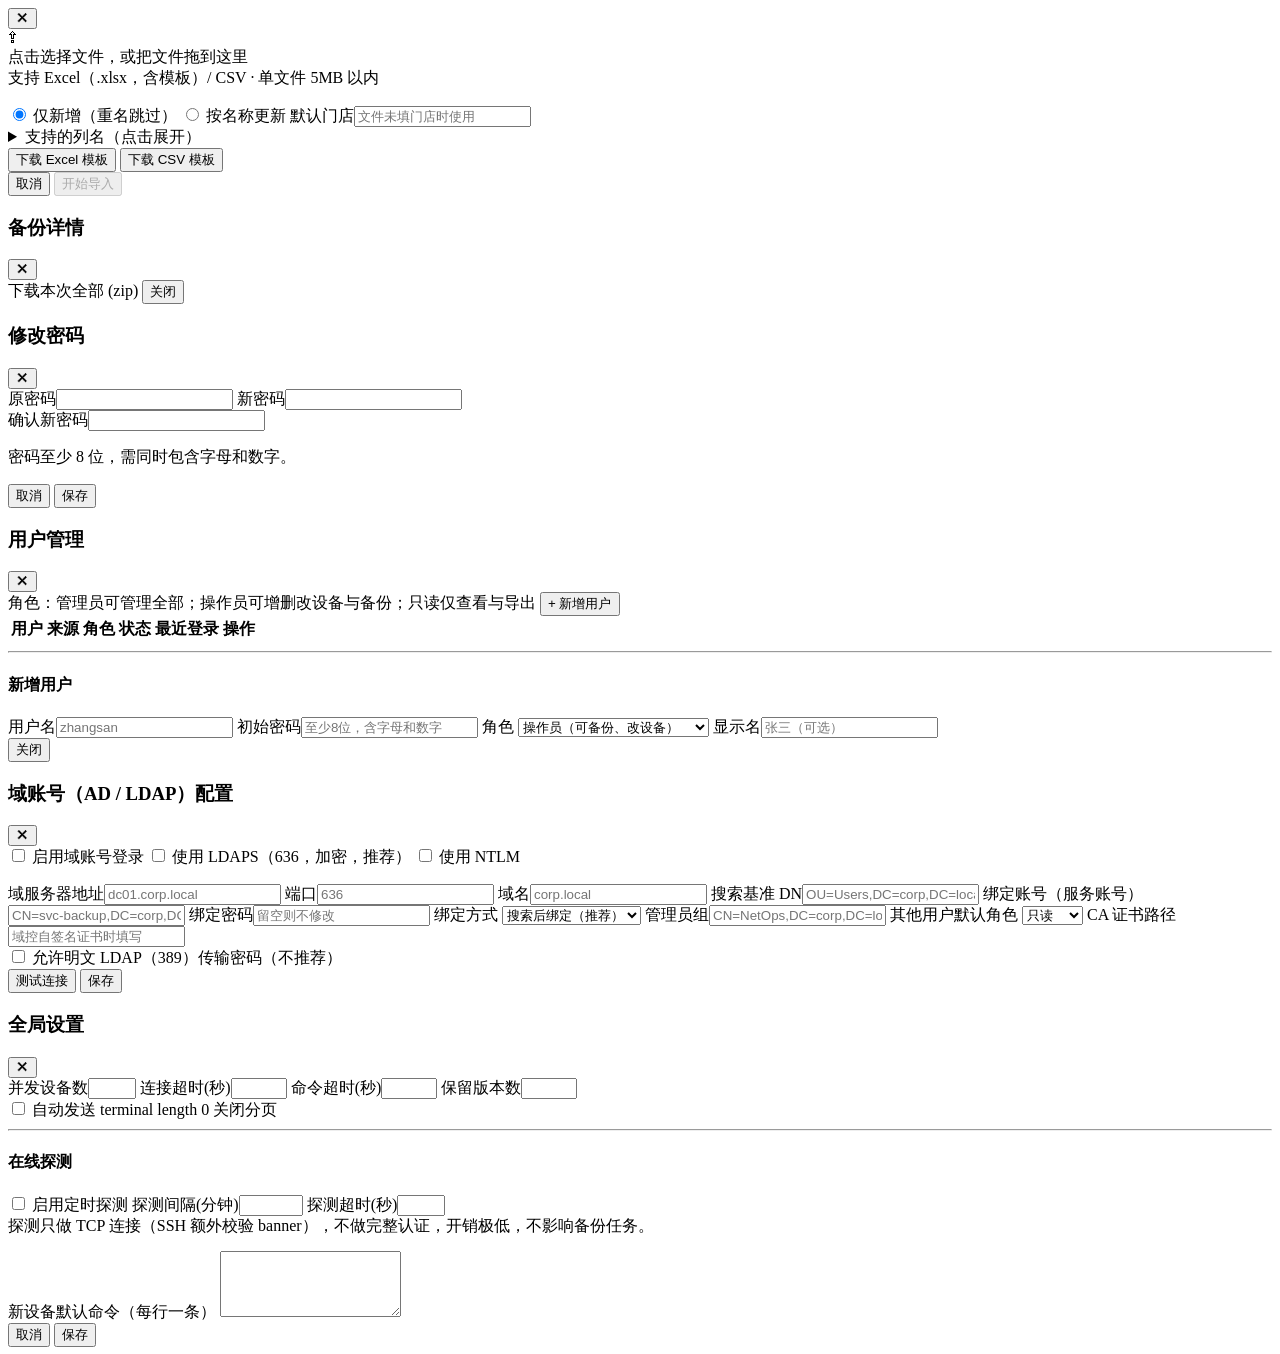
==== commit 2c6e7315: "feat: 新增单台设备的在线探测 原先只能一次性探测全部设备，无法针对某一台排查。  与「测试」的区别（两者互补，不是重复功能） - 探测：只做 TCP / SSH banner 握手，不登录设备、" ====
--- a/app/static/index.html
+++ b/app/static/index.html
@@ -100,7 +100,7 @@
       <table class="grid" id="probe-table">
         <thead>
           <tr><th>状态</th><th>设备</th><th>门店</th><th>地址</th><th>延迟</th>
-              <th>最后在线</th><th>连续失败</th><th>失败原因</th></tr>
+              <th>最后在线</th><th>连续失败</th><th>失败原因</th><th>操作</th></tr>
         </thead>
         <tbody></tbody>
       </table>
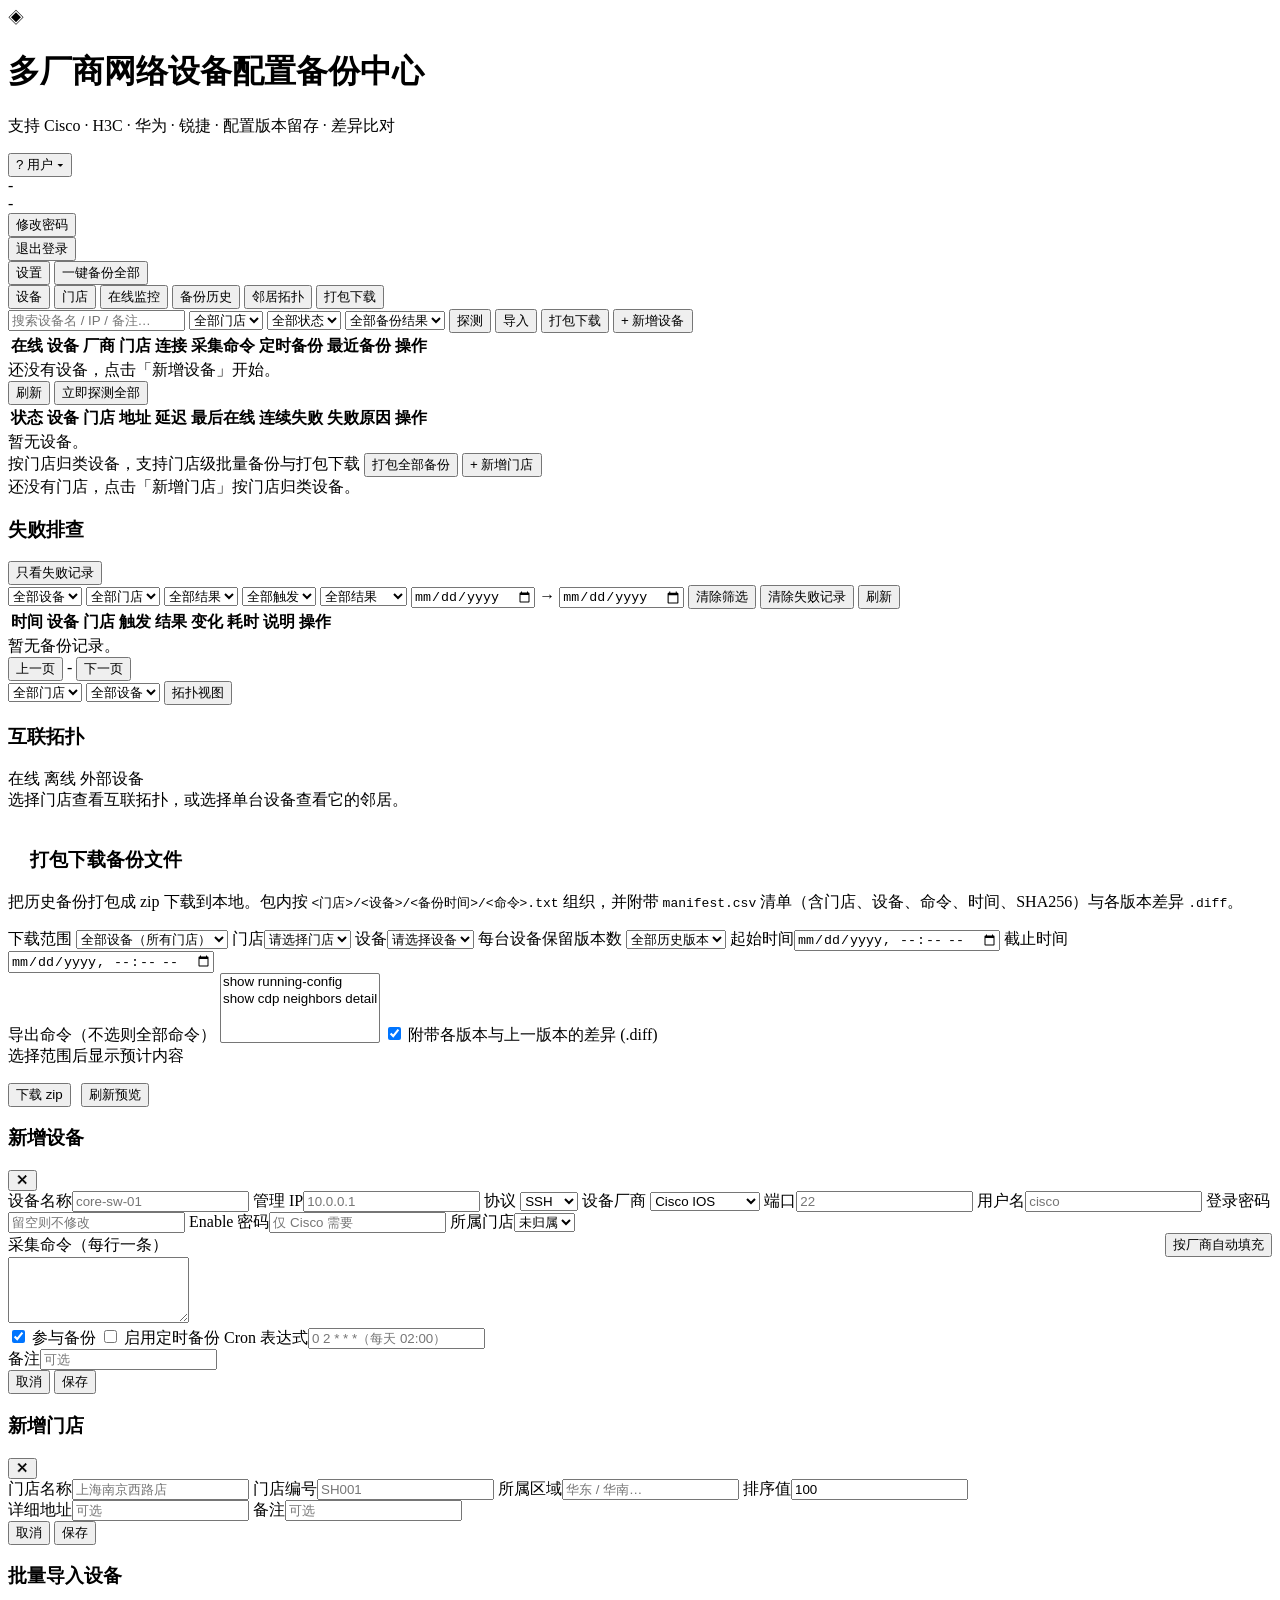
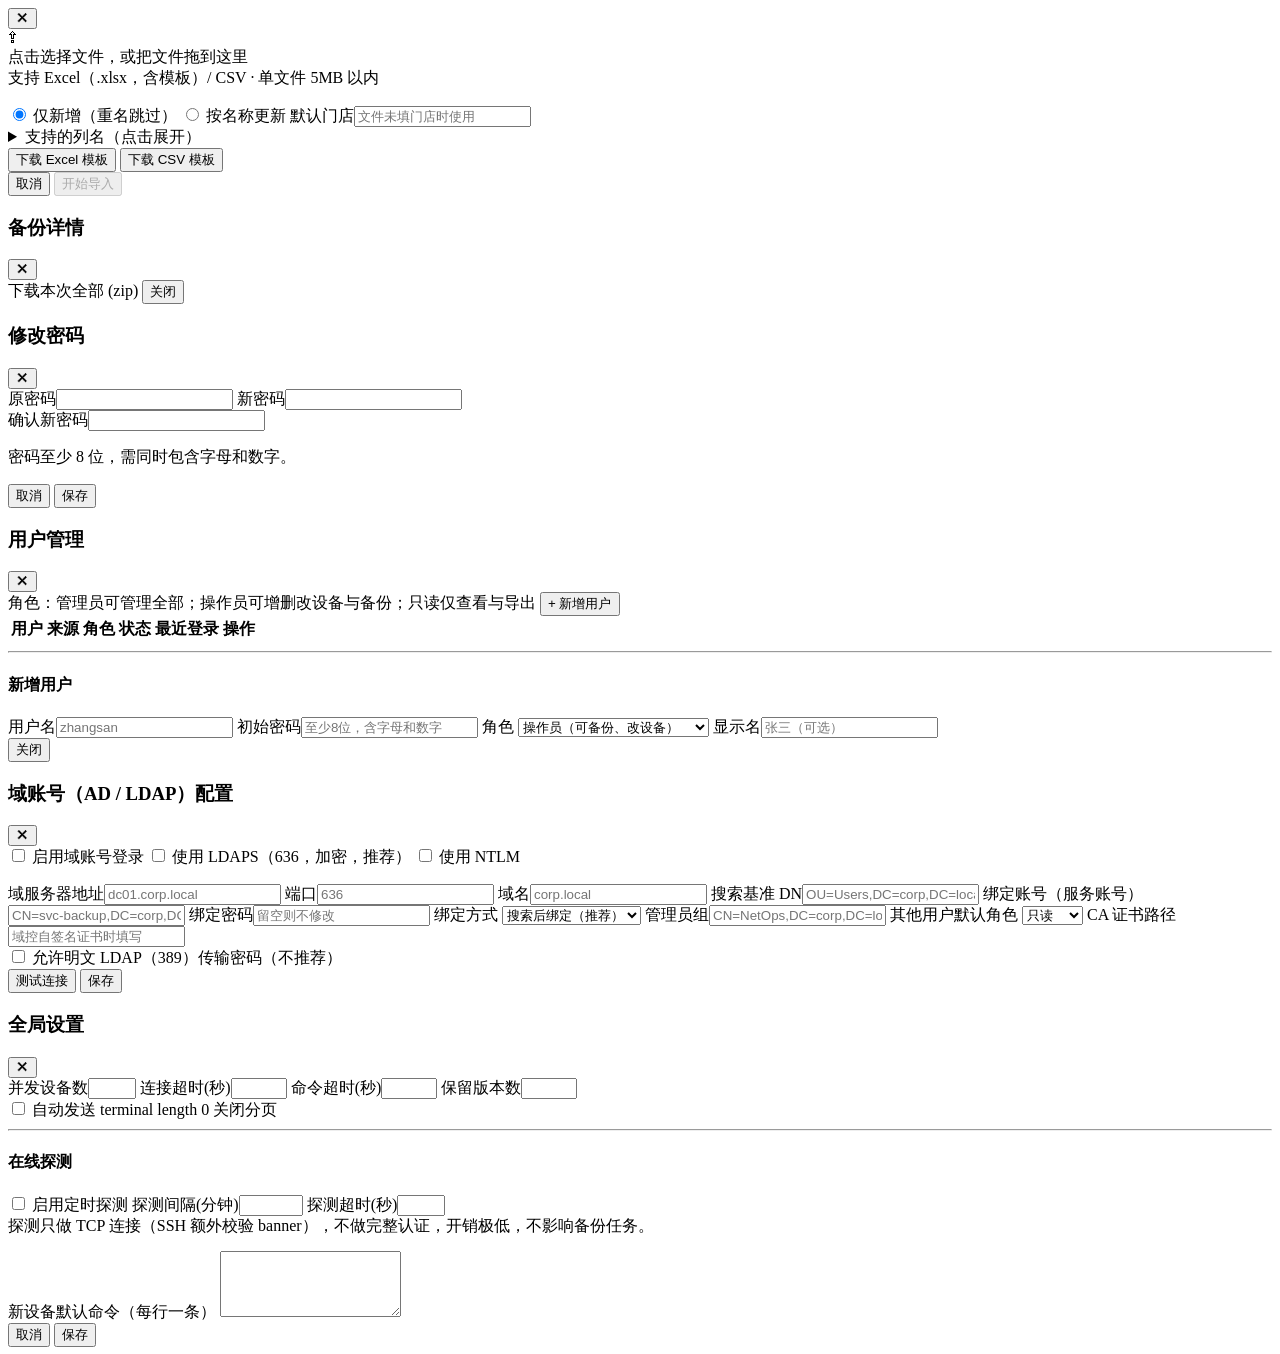
==== commit 99922956: "feat: 支持删除失败的备份记录 备份历史里失败记录会不断累积，久了既干扰查看也占空间。 现在可以手动清理。  后端 - db.delete_backup(id)：删除单条备份记录 - db.del" ====
--- a/app/static/index.html
+++ b/app/static/index.html
@@ -155,6 +155,8 @@
       <span class="range-sep">→</span>
       <input type="date" id="history-until" title="截止日期">
       <button class="btn ghost" id="btn-clear-history-filter">清除筛选</button>
+      <button class="btn ghost danger" id="btn-delete-failed"
+              title="删除所有失败的备份记录（成功记录不受影响）">清除失败记录</button>
       <button class="btn ghost" id="btn-refresh-history">刷新</button>
     </div>
     <div class="filter-note hidden" id="filter-note"></div>
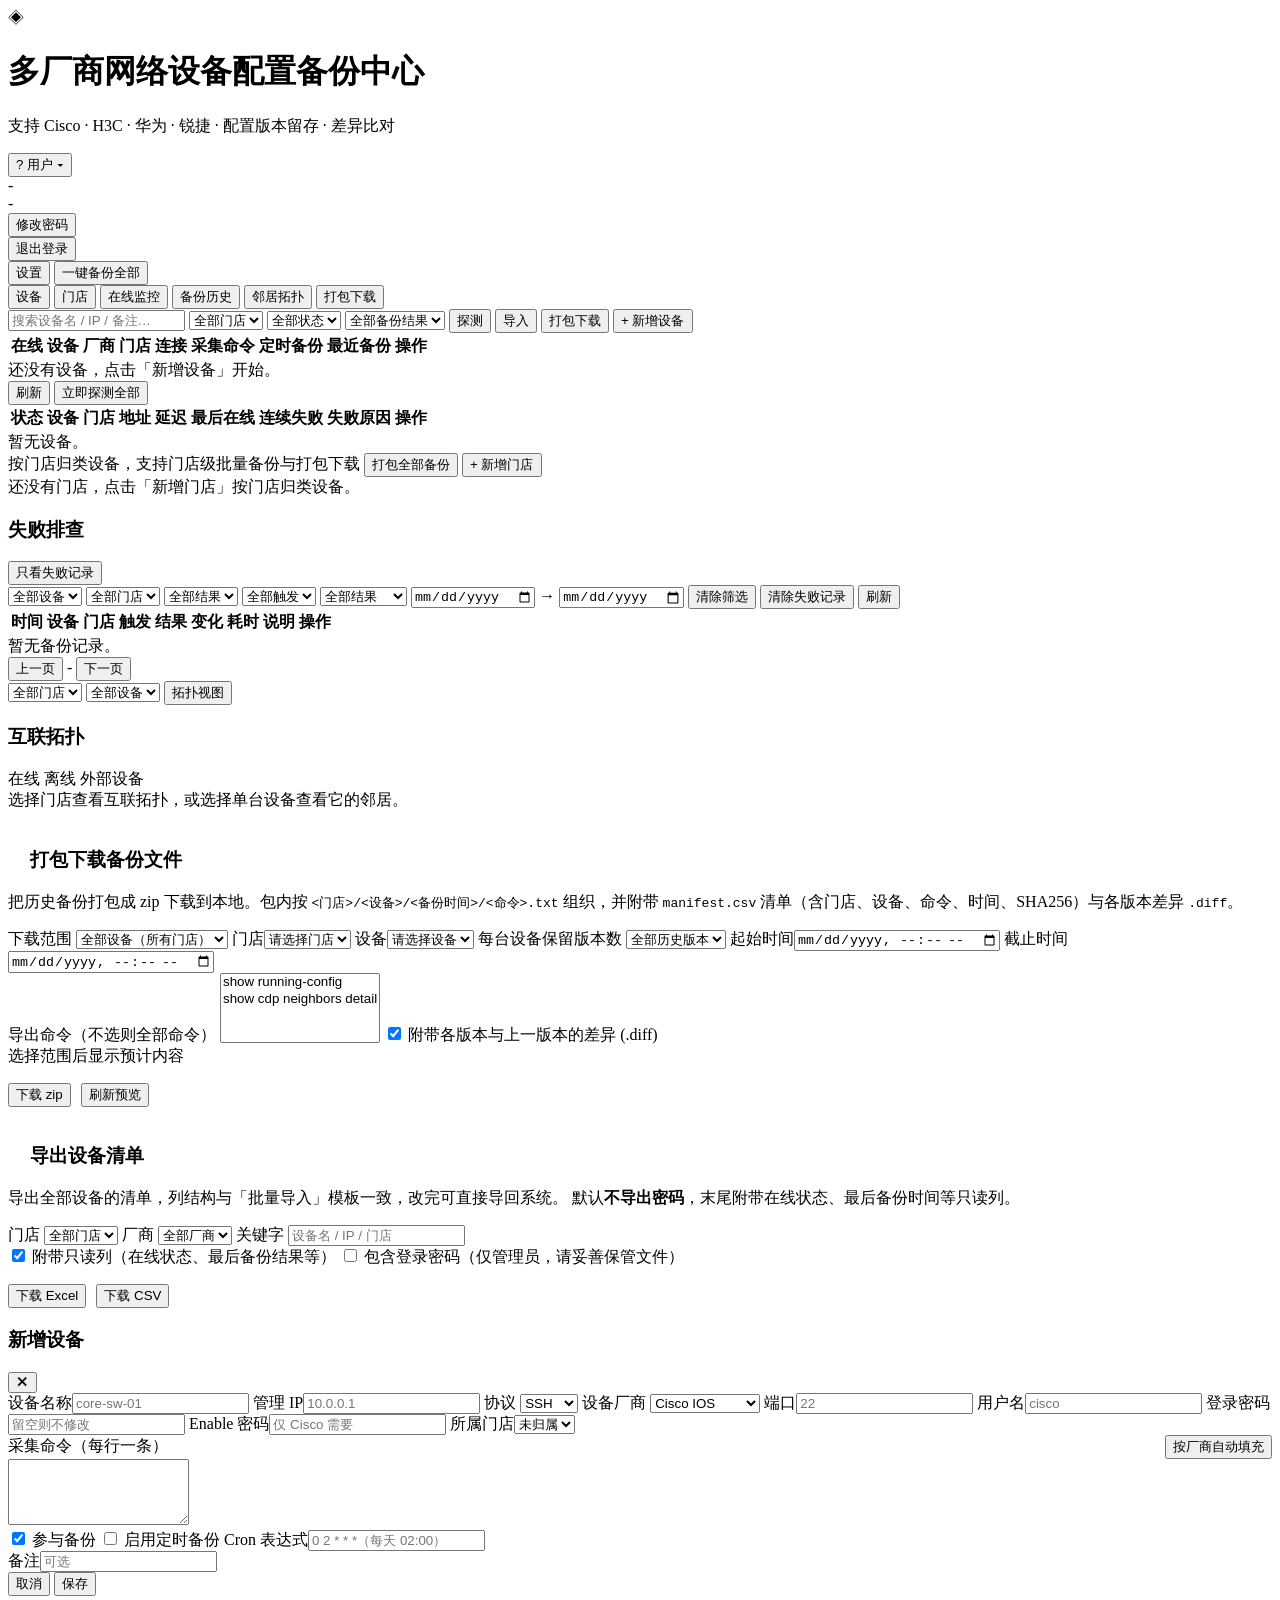
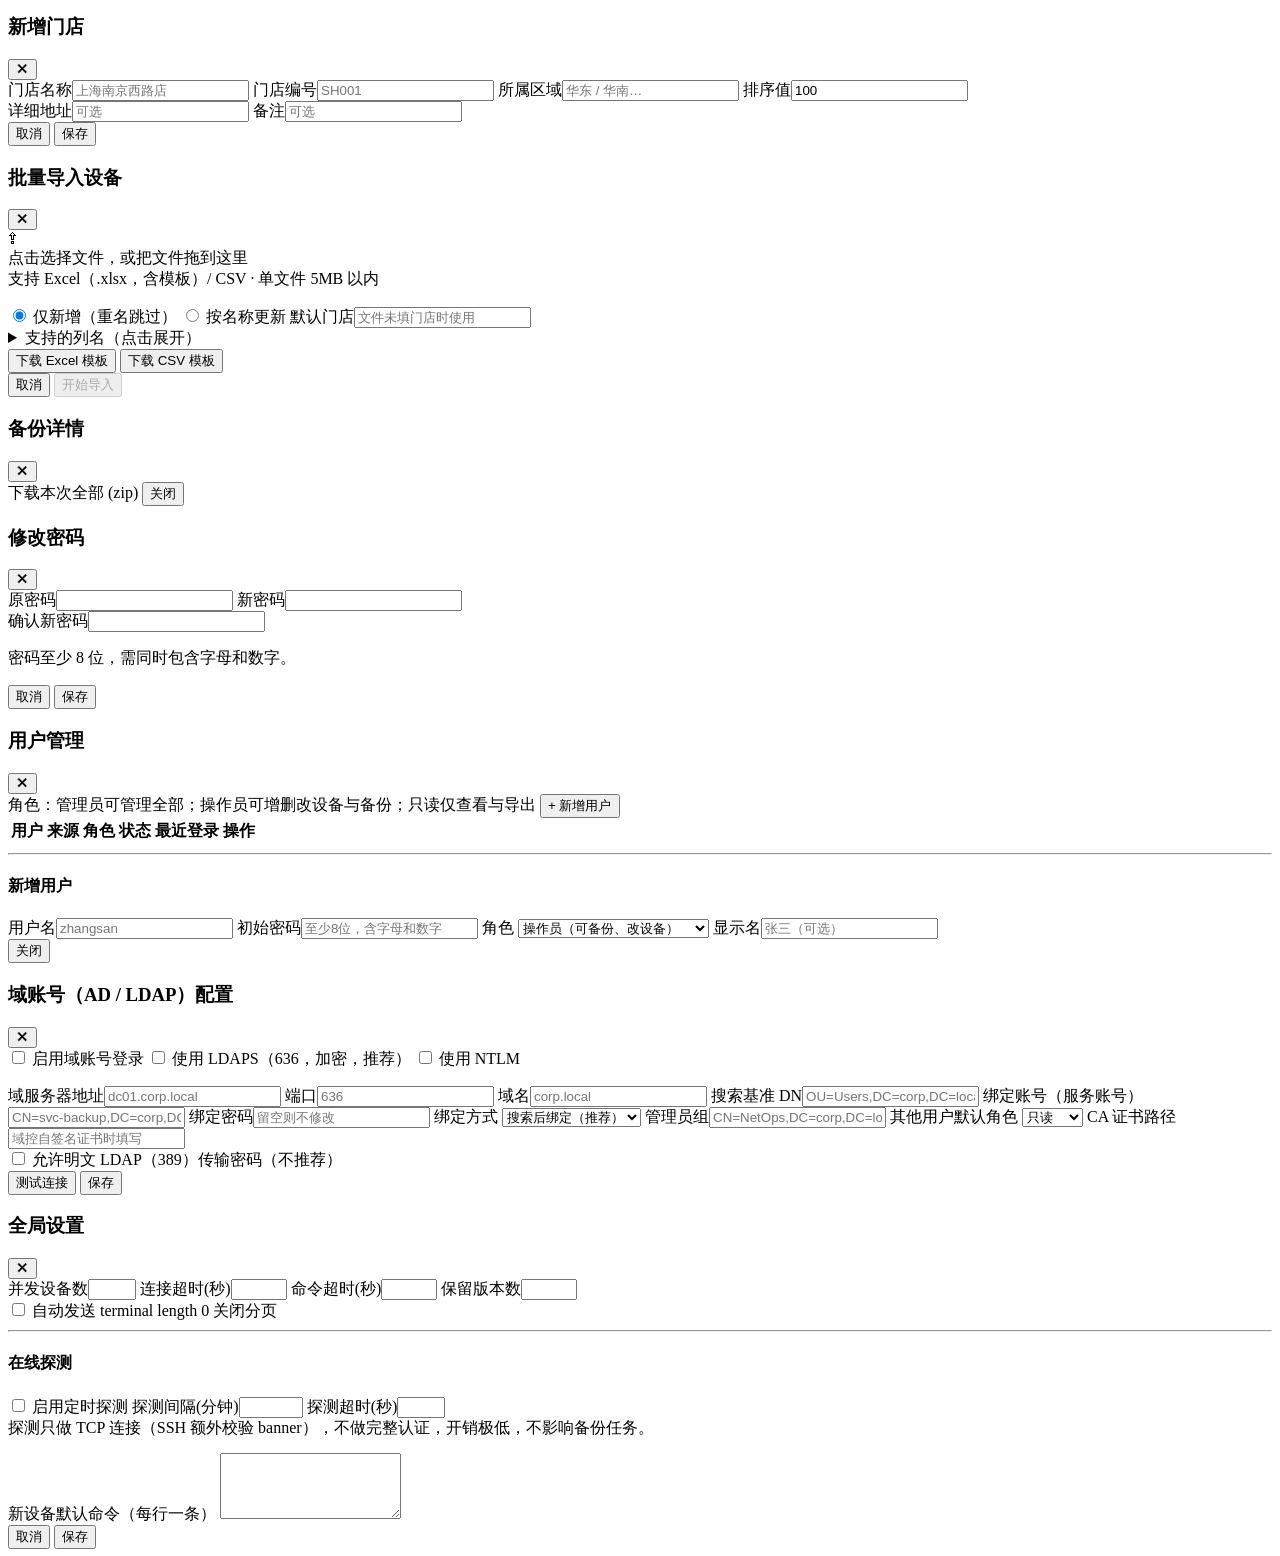
==== commit db7ffeb3: "feat: 新增设备清单导出（Excel / CSV） 可以导出全部设备的清单，按门店、厂商、关键字筛选。  新增 app/device_export.py - export_csv() / expo" ====
--- a/app/static/index.html
+++ b/app/static/index.html
@@ -252,6 +252,35 @@
         </div>
       </div>
     </div>
+
+    <div class="card export-card">
+      <h3 style="padding:18px 22px 0">导出设备清单</h3>
+      <p class="export-desc">
+        导出全部设备的清单，列结构与「批量导入」模板一致，改完可直接导回系统。
+        默认<strong>不导出密码</strong>，末尾附带在线状态、最后备份时间等只读列。
+      </p>
+      <div class="export-body">
+        <div class="form-grid">
+          <label>门店
+            <select id="de-site"><option value="">全部门店</option></select>
+          </label>
+          <label>厂商
+            <select id="de-vendor">
+              <option value="">全部厂商</option>
+            </select>
+          </label>
+          <label>关键字
+            <input id="de-keyword" type="text" placeholder="设备名 / IP / 门店">
+          </label>
+        </div>
+        <label class="inline block"><input type="checkbox" id="de-extra" checked> 附带只读列（在线状态、最后备份结果等）</label>
+        <label class="inline block"><input type="checkbox" id="de-password"> 包含登录密码（仅管理员，请妥善保管文件）</label>
+        <div style="display:flex;gap:10px;margin-top:16px">
+          <button class="btn primary" id="btn-devices-xlsx">下载 Excel</button>
+          <button class="btn ghost" id="btn-devices-csv">下载 CSV</button>
+        </div>
+      </div>
+    </div>
   </section>
 </main>
 
